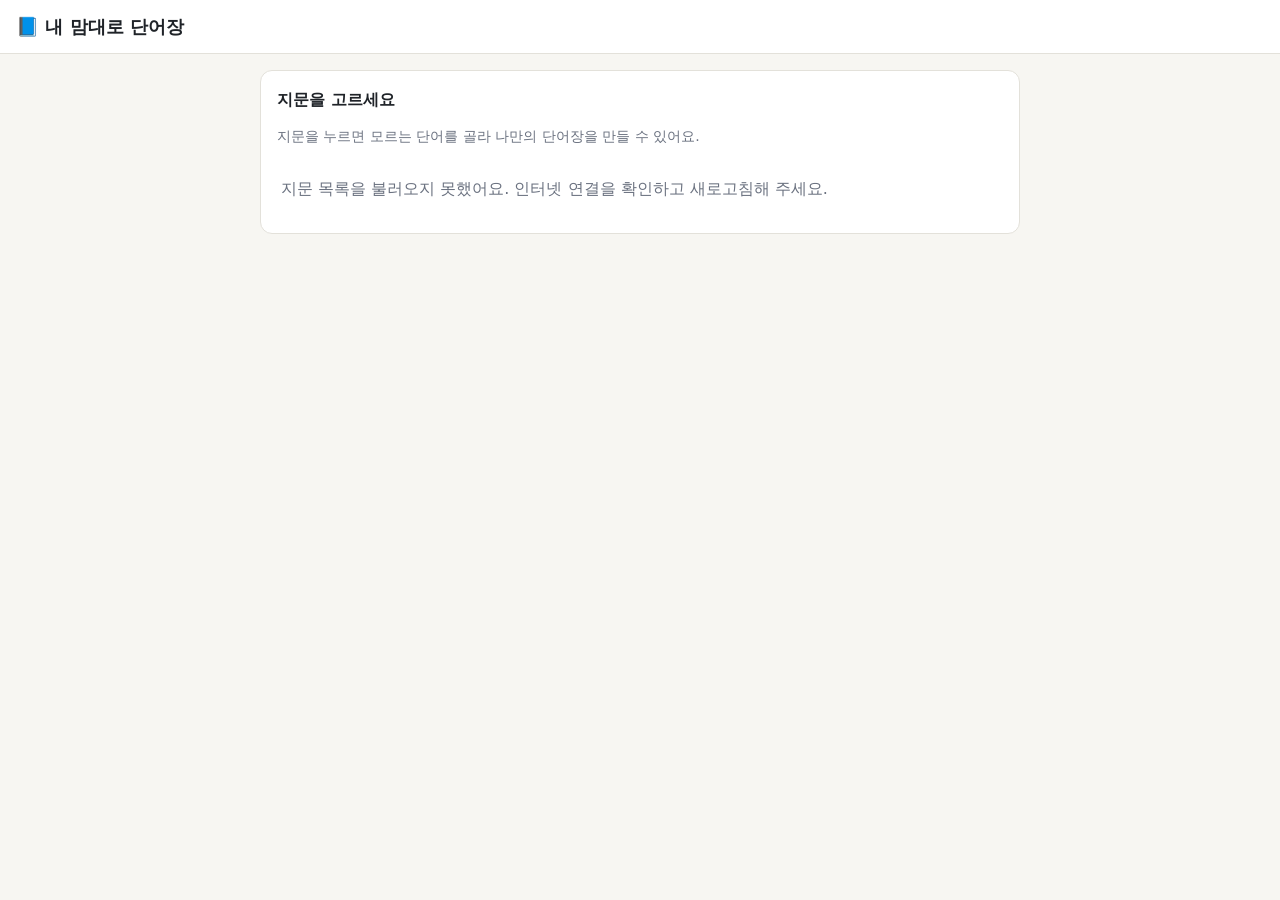
==== index.html @ 138dae9a "학생 화면에 지문 탭 추가 - 학생 주소로 열면 첫 번째 지문이 바로 열리고, 위쪽 탭으로 모든 지문을 골라 볼 수 있음 - 탭마다 내가 고른 단어 수 표시 - 탭 전환이 빠르도록" ====
<!doctype html>
<html lang="ko">
<head>
<meta charset="utf-8">
<meta name="viewport" content="width=device-width, initial-scale=1">
<title>내 맘대로 단어장</title>
<style>
  :root {
    --bg: #f7f6f2;
    --panel: #ffffff;
    --text: #1f2328;
    --muted: #6b7280;
    --line: #e3e1da;
    --accent: #2f6fdb;
    --accent-text: #ffffff;
    --pick-bg: #ffe28a;
    --pick-text: #1f2328;
    --hover: #eef3fd;
    --danger: #c2413b;
  }
  @media (prefers-color-scheme: dark) {
    :root {
      --bg: #17191c;
      --panel: #202328;
      --text: #e8e9eb;
      --muted: #9aa0a8;
      --line: #33373d;
      --accent: #6b9cf0;
      --accent-text: #0e1116;
      --pick-bg: #c9a227;
      --pick-text: #111111;
      --hover: #2a3140;
      --danger: #ef7a73;
    }
  }
  * { box-sizing: border-box; }
  body {
    margin: 0;
    background: var(--bg);
    color: var(--text);
    font-family: "Pretendard", "Apple SD Gothic Neo", "Malgun Gothic", system-ui, sans-serif;
    line-height: 1.6;
  }
  header {
    background: var(--panel);
    border-bottom: 1px solid var(--line);
    padding: 12px 16px;
    display: flex;
    flex-wrap: wrap;
    align-items: center;
    gap: 10px 16px;
  }
  header h1 { font-size: 1.15rem; margin: 0; margin-right: auto; }
  main { max-width: 1200px; margin: 0 auto; padding: 16px; }
  .panel {
    background: var(--panel);
    border: 1px solid var(--line);
    border-radius: 12px;
    padding: 16px;
  }
  .panel h2 { font-size: 1rem; margin: 0 0 12px; }
  label { display: block; font-weight: 600; margin: 12px 0 6px; font-size: .95rem; }
  input[type=text], textarea {
    width: 100%;
    font: inherit;
    color: var(--text);
    background: var(--bg);
    border: 1px solid var(--line);
    border-radius: 8px;
    padding: 10px 12px;
  }
  textarea { min-height: 260px; resize: vertical; }
  button {
    font: inherit;
    cursor: pointer;
    border-radius: 8px;
    border: 1px solid var(--line);
    background: var(--panel);
    color: var(--text);
    padding: 8px 14px;
  }
  button.primary { background: var(--accent); color: var(--accent-text); border-color: var(--accent); font-weight: 600; }
  button.danger { color: var(--danger); }
  button:disabled { opacity: .5; cursor: default; }
  .row { display: flex; flex-wrap: wrap; gap: 8px; margin-top: 14px; }
  .hint { color: var(--muted); font-size: .88rem; margin: 6px 0 0; }
  .hidden { display: none !important; }

  /* 교사 화면 */
  #teacher { max-width: 760px; margin: 0 auto; }
  #linkBox {
    margin-top: 16px;
    padding: 12px;
    border: 1px dashed var(--accent);
    border-radius: 8px;
    word-break: break-all;
    font-size: .85rem;
  }

  /* 학생 화면 */
  #student { display: grid; grid-template-columns: 3fr 2fr; gap: 16px; align-items: start; }
  .name-field { display: flex; align-items: center; gap: 8px; }
  .name-field input { width: 140px; padding: 6px 10px; }
  #passageTitle { font-size: 1.2rem; margin: 0 0 12px; }
  #passage {
    white-space: pre-wrap;
    font-size: 1.15rem;
    line-height: 2;
    font-family: Georgia, "Times New Roman", serif;
  }
  .w {
    font: inherit;
    color: inherit;
    background: none;
    border: none;
    border-radius: 4px;
    padding: 0 2px;
    margin: 0 -2px;
  }
  .w:hover { background: var(--hover); }
  .w.picked { background: var(--pick-bg); color: var(--pick-text); }
  #bookPanel { position: sticky; top: 12px; max-height: calc(100vh - 24px); overflow: auto; }
  #bookHead { display: flex; justify-content: space-between; align-items: baseline; gap: 8px; }
  #count { color: var(--muted); font-size: .9rem; }
  table { width: 100%; border-collapse: collapse; }
  th, td { border-bottom: 1px solid var(--line); padding: 8px 6px; text-align: left; vertical-align: top; }
  th { font-size: .85rem; color: var(--muted); font-weight: 600; }
  td.no { width: 2.2em; color: var(--muted); }
  td.en { font-weight: 600; font-family: Georgia, "Times New Roman", serif; }
  .base { display: block; font-weight: 400; font-size: .8rem; color: var(--muted); font-family: inherit; }
  .meaning { min-height: 1.6em; border-radius: 4px; padding: 0 4px; outline: none; }
  .meaning:focus { background: var(--hover); }
  .meaning:empty::before { content: "뜻 없음 · 눌러서 입력"; color: var(--danger); font-size: .85rem; }
  .meaning.loading:empty::before { content: "외부 사전에서 찾는 중…"; color: var(--muted); }
  .src { display: inline-block; font-size: .72rem; color: var(--muted); border: 1px solid var(--line); border-radius: 4px; padding: 0 4px; margin-top: 2px; }
  .src[hidden] { display: none; }
  .src.teacher { color: var(--accent); border-color: var(--accent); }
  .dictlink { display: inline-block; font-size: .75rem; font-weight: 400; font-family: inherit; color: var(--accent); margin-top: 2px; }
  td.del { width: 2.5em; text-align: right; }
  td.del button { padding: 2px 8px; border: none; background: none; color: var(--muted); font-size: 1.1rem; }
  #empty { color: var(--muted); text-align: center; padding: 24px 0; }
  #printTitle { display: none; }

  /* 지문 목록 */
  .plist { list-style: none; margin: 0; padding: 0; }
  .plist li { display: flex; align-items: center; gap: 8px; border-bottom: 1px solid var(--line); }
  .plist li:last-child { border-bottom: none; }
  .plist .open { flex: 1; text-align: left; border: none; background: none; padding: 14px 4px; font-size: 1.05rem; }
  .plist .open:hover { background: var(--hover); }
  .plist .meta { color: var(--muted); font-size: .8rem; margin-left: 6px; }
  .plist .empty { color: var(--muted); padding: 16px 4px; }
  .plist li.editing .open { font-weight: 700; color: var(--accent); }
  #backHome { color: var(--accent); text-decoration: none; font-weight: 600; }

  /* 지문 탭 */
  .tabs { display: flex; flex-wrap: wrap; gap: 6px; margin: 0 0 14px; }
  .tabs a {
    display: inline-flex; align-items: center; gap: 6px;
    padding: 8px 14px; border-radius: 999px;
    border: 1px solid var(--line); background: var(--panel); color: var(--text);
    text-decoration: none; font-size: .95rem;
  }
  .tabs a:hover { background: var(--hover); }
  .tabs a.active { background: var(--accent); border-color: var(--accent); color: var(--accent-text); font-weight: 600; }
  .tabs .badge { font-size: .75rem; opacity: .8; }

  @media (max-width: 800px) {
    #student { grid-template-columns: 1fr; }
    #bookPanel { position: static; max-height: none; }
    #passage { font-size: 1.2rem; line-height: 2.2; }
  }

  @media print {
    @page { margin: 15mm; }
    body { background: #fff; color: #000; }
    header, #teacher, #passagePanel, #tabs, td.del, th.del, #count, #bookPanel > h2, .hint { display: none !important; }
    main { padding: 0; max-width: none; }
    #student { display: block; }
    #bookPanel { border: none; padding: 0; position: static; max-height: none; overflow: visible; }
    #printTitle { display: block; font-size: 16pt; margin: 0 0 10pt; }
    th, td { border-bottom: 1px solid #999; color: #000; }
    .base { color: #555; }
    .meaning:empty::before { content: ""; }
    .src, .dictlink { display: none !important; }
    tr { break-inside: avoid; }
  }
</style>
</head>
<body>
<header>
  <h1>📘 내 맘대로 단어장</h1>
  <div id="studentTools" class="row hidden" style="margin:0">
    <a id="backHome" class="hidden" href="./">← 지문 목록</a>
    <div class="name-field">
      <span>이름</span>
      <input type="text" id="studentName" placeholder="이름 입력" autocomplete="off">
    </div>
    <button id="printBtn" class="primary">🖨 인쇄 / PDF 저장</button>
    <button id="resetBtn" class="danger">초기화</button>
  </div>
</header>

<main>
  <!-- 교사 화면 -->
  <section id="teacher" class="panel hidden">
    <div id="savedArea" class="hidden">
      <h2>교사용: 저장된 지문 <span class="hint" style="font-weight:400">— 학생 화면 목록에 보이는 지문</span></h2>
      <div class="name-field">
        <span>교사 비밀번호</span>
        <input type="password" id="tPw" autocomplete="current-password" style="width:180px">
      </div>
      <ul id="savedList" class="plist"></ul>
      <div class="row"><button id="newPassage">+ 새 지문 쓰기</button></div>
      <hr style="border:none;border-top:1px solid var(--line);margin:20px 0">
    </div>
    <h2 id="editorTitle">교사용: 지문 올리기</h2>
    <label for="tTitle">지문 제목</label>
    <input type="text" id="tTitle" placeholder="예: 3과 본문">
    <label for="tText">영어 지문</label>
    <textarea id="tText" placeholder="학생들에게 보여 줄 영어 지문을 붙여넣으세요."></textarea>
    <p class="hint" id="lenHint"></p>
    <label for="tGloss">선생님 단어 뜻 목록 <span style="font-weight:400;color:var(--muted)">(선택 · 한 줄에 하나씩 "단어 = 문맥상 뜻")</span></label>
    <textarea id="tGloss" style="min-height:160px" placeholder="bank = 둑, 강기슭&#10;resilient = 회복력 있는&#10;found = 찾았다"></textarea>
    <p class="hint" id="glossHint">학생이 이 목록에 있는 단어를 누르면 선생님 뜻이 가장 먼저 나와요. 목록에 없는 단어는 내장 사전 → 외부 사전 순으로 찾아요.</p>
    <div class="row">
      <button id="askGpt" class="primary">ChatGPT로 뜻 목록 만들기 ↗</button>
      <button id="askClaude">Claude로 뜻 목록 만들기 ↗</button>
      <button id="copyPrompt">물어볼 문장만 복사</button>
    </div>
    <p class="hint" id="askHint">버튼을 누르면 지문과 요청 문장이 들어간 채로 새 탭이 열려요. 답으로 받은 목록을 위 칸에 붙여넣으세요.</p>
    <div class="row">
      <button id="savePassage" class="primary hidden">💾 저장된 지문에 저장</button>
      <button id="makeLink">학생용 링크 만들기</button>
    </div>
    <p class="hint" id="saveHint"></p>
    <div id="linkArea" class="hidden">
      <div id="linkBox"></div>
      <div class="row">
        <button id="copyLink">링크 복사</button>
        <button id="openLink">미리보기 (학생 화면 열기)</button>
      </div>
      <p class="hint">이 링크를 클래스룸·메신저 등으로 학생들에게 보내면, 모두 같은 지문을 보게 됩니다.</p>
    </div>
  </section>

  <!-- 학생: 지문 목록 -->
  <section id="home" class="panel hidden" style="max-width:760px;margin:0 auto">
    <h2>지문을 고르세요</h2>
    <p class="hint" style="margin:0 0 12px">지문을 누르면 모르는 단어를 골라 나만의 단어장을 만들 수 있어요.</p>
    <ul id="homeList" class="plist"></ul>
  </section>

  <!-- 학생: 지문 탭 -->
  <nav id="tabs" class="tabs hidden" aria-label="지문 고르기"></nav>

  <!-- 학생 화면 -->
  <section id="student" class="hidden">
    <div id="passagePanel" class="panel">
      <h2 id="passageTitle"></h2>
      <p class="hint" style="margin:0 0 12px">모르는 단어를 누르면 단어장에 담겨요. 한 번 더 누르면 빠져요.</p>
      <div id="passage"></div>
    </div>
    <div id="bookPanel" class="panel">
      <h2 id="printTitle"></h2>
      <div id="bookHead">
        <h2>나만의 단어장</h2>
        <span id="count"></span>
      </div>
      <table>
        <thead><tr><th>#</th><th>영어</th><th>한국어 뜻</th><th class="del"></th></tr></thead>
        <tbody id="book"></tbody>
      </table>
      <p id="empty">아직 고른 단어가 없어요.</p>
      <p class="hint">뜻은 눌러서 고칠 수 있어요. 내장 사전에 없는 단어는 외부 사전(자동 번역)에서 찾아 주고, [사전]을 누르면 네이버 영어사전에서 확인할 수 있어요. 단어장은 이 기기의 브라우저에 자동 저장됩니다.</p>
    </div>
  </section>
</main>

<!-- 내장 영한 사전: 한 줄에 "단어=뜻" -->
<script type="text/plain" id="dict-data">
a=하나의, 어떤
able=~할 수 있는, 유능한
about=~에 대하여; 약, 대략
above=~위에
abroad=해외에, 해외로
absence=부재, 결석
absent=결석한, 없는
absolute=절대적인, 완전한
absolutely=절대적으로, 전적으로
absorb=흡수하다, 열중하게 하다
abstract=추상적인
abuse=남용(하다), 학대(하다)
academic=학업의, 학문의
academy=학원, 학회
accent=억양, 강세
accept=받아들이다
acceptable=받아들일 수 있는
access=접근(하다), 이용
accident=사고, 우연
accidentally=우연히, 실수로
accommodate=수용하다, 편의를 제공하다
accompany=동반하다, 동행하다
accomplish=성취하다, 이루다
accord=일치, 합의
according=~에 따르면(according to)
account=계좌, 설명; 설명하다
accurate=정확한
accuse=고발하다, 비난하다
achieve=성취하다, 달성하다
achievement=성취, 업적
acid=산; 산성의
acknowledge=인정하다
acquire=얻다, 습득하다
across=가로질러, 건너편에
act=행동(하다); 연기하다
action=행동, 조치
active=활동적인, 적극적인
activity=활동
actor=배우
actual=실제의
actually=실제로, 사실은
adapt=적응하다, 각색하다
add=더하다, 추가하다
addition=추가, 덧셈
additional=추가의
address=주소; 연설; 다루다
adequate=적절한, 충분한
adjust=조정하다, 적응하다
admire=존경하다, 감탄하다
admit=인정하다, 입장을 허락하다
adopt=채택하다, 입양하다
adult=어른, 성인
advance=전진(하다), 발전
advanced=진보한, 고급의
advantage=이점, 장점
adventure=모험
advertise=광고하다
advertisement=광고
advice=조언, 충고
advise=조언하다
affair=일, 사건
affect=영향을 미치다
afford=~할 여유가 있다
afraid=두려워하는
after=~후에
afternoon=오후
afterward=나중에, 그 후에
again=다시
against=~에 반대하여, ~에 기대어
age=나이, 시대
agency=대리점, 기관
agent=대리인, 요원
aggressive=공격적인
ago=~전에
agree=동의하다
agreement=동의, 합의
agriculture=농업
ahead=앞에, 앞으로
aid=도움; 돕다
aim=목표; 겨냥하다
air=공기, 대기
aircraft=항공기
airplane=비행기
airport=공항
alarm=경보, 자명종
album=앨범
alcohol=술, 알코올
alert=경계하는; 경보
alien=외계인; 외국의, 낯선
alike=비슷한; 똑같이
alive=살아 있는
all=모든; 모두
allow=허락하다
almost=거의
alone=혼자, 홀로
along=~을 따라
already=이미, 벌써
also=또한
alter=바꾸다, 변경하다
alternative=대안; 대안의
although=비록 ~이지만
altogether=완전히, 전부
always=항상
amaze=놀라게 하다
amazing=놀라운
ambition=야망, 포부
among=~사이에, ~중에
amount=양, 액수
amuse=즐겁게 하다
analysis=분석
analyze=분석하다
ancestor=조상
ancient=고대의
and=그리고
anger=분노, 화
angle=각도, 관점
angry=화난
animal=동물
announce=발표하다, 알리다
annoy=짜증나게 하다
annual=매년의, 연간의
another=또 다른, 다른 하나
answer=대답(하다), 답
ant=개미
anxiety=불안, 걱정
anxious=불안한, 걱정하는; 갈망하는
any=어떤, 조금이라도
anybody=누구든지, 아무도
anymore=더 이상
anyone=누구든지, 아무도
anything=무엇이든, 아무것도
anyway=어쨌든
anywhere=어디든, 아무 데도
apart=떨어져, 따로
apartment=아파트
apologize=사과하다
apology=사과
apparent=명백한, 겉보기의
apparently=보아하니, 명백히
appeal=호소(하다), 매력
appear=나타나다, ~인 것 같다
appearance=외모, 출현
apple=사과
application=지원(서), 적용, 앱
apply=지원하다, 적용하다
appoint=임명하다, 지정하다
appointment=약속, 임명
appreciate=감사하다, 진가를 알다
approach=접근(하다), 접근법
appropriate=적절한
approve=승인하다, 찬성하다
area=지역, 분야
argue=논쟁하다, 주장하다
argument=논쟁, 주장
arise=생기다, 발생하다
arm=팔; 무장시키다
army=군대
around=주위에, 약
arrange=배열하다, 준비하다
arrest=체포(하다)
arrival=도착
arrive=도착하다
arrow=화살
art=예술, 미술
article=기사, 글; 물품
artificial=인공의
artist=예술가, 화가
as=~처럼, ~로서, ~때문에
ash=재
ashamed=부끄러운
aside=옆에, 따로
ask=묻다, 요청하다
asleep=잠든
aspect=측면, 양상
assess=평가하다
assign=할당하다, 배정하다
assignment=과제, 임무
assist=돕다
assistant=조수, 보조
associate=연관 짓다, 교제하다
association=협회, 연관
assume=가정하다, 추정하다
atmosphere=대기, 분위기
attach=붙이다, 첨부하다
attack=공격(하다)
attempt=시도(하다)
attend=참석하다, 다니다
attention=주의, 관심
attitude=태도
attract=끌다, 매혹하다
attractive=매력적인
audience=청중, 관객
aunt=이모, 고모
author=작가, 저자
authority=권위, 당국
automatic=자동의
available=이용할 수 있는
average=평균(의)
avoid=피하다
awake=깨어 있는; 깨다
award=상; 수여하다
aware=알고 있는, 의식하는
away=떨어져, 멀리
awesome=굉장한, 멋진
awful=끔찍한
awkward=어색한, 서투른
baby=아기
back=뒤, 등; 뒤로
background=배경
bad=나쁜
badly=나쁘게, 몹시
bag=가방
bake=굽다
balance=균형; 잔액
ball=공
ban=금지(하다)
band=밴드, 악단; 띠
bank=은행; 둑
bar=막대; 술집
bare=벌거벗은, 맨-
barely=간신히, 거의 ~않다
bark=짖다; 나무껍질
barrier=장벽
base=기초, 기지; 근거를 두다
basic=기본적인
basis=기초, 근거
basket=바구니
bath=목욕
bathroom=욕실, 화장실
battery=배터리, 건전지
battle=전투
be=~이다, 있다
beach=해변
bean=콩
bear=곰; 참다, 견디다
beard=턱수염
beat=이기다, 두드리다; 박자
beautiful=아름다운
beauty=아름다움
because=~때문에
become=~이 되다
bed=침대
bedroom=침실
bee=벌
beef=소고기
before=~전에
beg=간청하다, 구걸하다
begin=시작하다
beginning=시작, 처음
behave=행동하다, 처신하다
behavior=행동
behind=~뒤에
being=존재, 생명체
belief=믿음, 신념
believe=믿다
bell=종, 벨
belong=속하다
below=~아래에
belt=허리띠
bench=벤치
bend=구부리다
beneath=~아래에
benefit=이익, 혜택
beside=~옆에
besides=게다가; ~이외에
best=가장 좋은, 최고의
bet=내기(하다)
better=더 좋은
between=~사이에
beyond=~너머, ~을 넘어서
bicycle=자전거
big=큰
bike=자전거
bill=청구서, 지폐; 법안
billion=10억
biology=생물학
bird=새
birth=탄생, 출생
birthday=생일
bit=조금, 약간
bite=물다; 한 입
bitter=쓴, 쓰라린
black=검은
blame=비난(하다), 탓하다
blank=빈; 빈칸
blanket=담요
blind=눈먼, 맹목적인
block=막다; 블록, 구역
blood=피
blow=불다; 타격
blue=파란
board=판자, 게시판; 탑승하다
boat=배, 보트
body=몸, 신체
boil=끓다, 끓이다
bold=대담한, 굵은
bomb=폭탄
bond=유대, 결속; 채권
bone=뼈
book=책; 예약하다
boot=장화, 부츠
border=국경, 경계
bored=지루한
boring=지루하게 하는, 따분한
born=태어난
borrow=빌리다
boss=상사
both=둘 다
bother=귀찮게 하다, 신경 쓰다
bottle=병
bottom=밑바닥
bounce=튀다, 튀기다
bowl=그릇
box=상자
boy=소년
brain=뇌, 두뇌
branch=나뭇가지; 지점
brand=상표, 브랜드
brave=용감한
bread=빵
break=깨다, 부수다; 휴식
breakfast=아침 식사
breath=숨, 호흡
breathe=숨 쉬다
brick=벽돌
bridge=다리
brief=짧은, 간단한
bright=밝은, 똑똑한
brilliant=훌륭한, 빛나는
bring=가져오다, 데려오다
broad=넓은
broadcast=방송(하다)
brother=형제, 남자 형제
brown=갈색의
brush=붓, 솔; 솔질하다
bubble=거품
budget=예산
bug=벌레; 오류
build=짓다, 세우다
building=건물
burden=짐, 부담
burn=타다, 태우다
burst=터지다, 터뜨리다
bury=묻다, 매장하다
bus=버스
bush=덤불
business=사업, 일
busy=바쁜
but=그러나
butter=버터
butterfly=나비
button=단추, 버튼
buy=사다
by=~에 의해, ~옆에, ~까지
cabin=오두막, 선실
cage=우리, 새장
cake=케이크
calculate=계산하다
call=부르다, 전화하다
calm=침착한, 고요한
camera=카메라
camp=야영(하다), 캠프
campaign=캠페인, 운동
can=~할 수 있다; 깡통
cancel=취소하다
cancer=암
candidate=후보자, 지원자
candle=양초
candy=사탕
cap=모자, 뚜껑
capable=~할 수 있는, 유능한
capacity=용량, 능력
capital=수도; 자본; 대문자
captain=선장, 주장
capture=포획하다, 포착하다
car=자동차
carbon=탄소
card=카드
care=돌봄, 관심; 신경 쓰다
career=직업, 경력
careful=조심스러운
carefully=조심스럽게
careless=부주의한
carry=나르다, 가지고 다니다
case=경우, 사건; 상자
cash=현금
castle=성
cat=고양이
catch=잡다
category=범주
cause=원인; 일으키다
cave=동굴
cease=그치다, 중단하다
ceiling=천장
celebrate=축하하다
cell=세포; 휴대폰; 감방
center=중심, 센터
central=중심의
century=세기, 100년
ceremony=의식, 식
certain=확실한, 어떤
certainly=확실히, 물론
chain=사슬, 체인
chair=의자
challenge=도전(하다)
champion=챔피언, 우승자
chance=기회, 가능성
change=변화; 바꾸다
channel=채널, 경로
chapter=장(章)
character=성격, 특징; 등장인물; 문자
characteristic=특징; 특유의
charge=요금; 책임; 청구하다; 충전하다
charity=자선(단체)
charm=매력
chart=도표
chase=뒤쫓다
chat=수다(떨다)
cheap=싼
cheat=속이다, 부정행위를 하다
check=확인(하다), 점검
cheek=뺨
cheer=응원(하다), 환호
cheerful=쾌활한
cheese=치즈
chef=요리사
chemical=화학의; 화학 물질
chemistry=화학
chest=가슴; 상자
chicken=닭, 닭고기
chief=주요한; 우두머리
child=아이, 어린이
childhood=어린 시절
chip=조각, 칩
chocolate=초콜릿
choice=선택
choose=고르다, 선택하다
church=교회
circle=원
circumstance=상황, 환경
citizen=시민
city=도시
civil=시민의, 민간의
claim=주장(하다), 요구(하다)
class=수업, 학급; 계층
classic=고전(의), 전형적인
classical=고전적인
classmate=반 친구
classroom=교실
clean=깨끗한; 청소하다
clear=분명한, 맑은; 치우다
clearly=분명히
clerk=점원, 사무원
clever=영리한
click=클릭(하다)
client=고객, 의뢰인
cliff=절벽
climate=기후
climb=오르다
clock=시계
close=닫다; 가까운
closely=밀접하게, 자세히
cloth=천
clothes=옷
clothing=의류
cloud=구름
cloudy=흐린
club=동아리, 클럽
clue=단서
coach=코치, 감독
coal=석탄
coast=해안
coat=코트, 외투
code=암호, 규칙, 코드
coffee=커피
coin=동전
cold=추운, 차가운; 감기
collapse=붕괴(하다), 쓰러지다
colleague=동료
collect=모으다, 수집하다
collection=수집(품)
college=대학
color=색
column=기둥; 칼럼, 세로줄
combination=조합, 결합
combine=결합하다
come=오다
comfort=위로, 편안함
comfortable=편안한
command=명령(하다); 지휘
comment=논평, 댓글; 말하다
commercial=상업의; 광고 방송
commit=저지르다, 전념하다
commitment=약속, 헌신
committee=위원회
common=흔한, 공통의
communicate=의사소통하다
communication=의사소통
community=공동체, 지역 사회
company=회사; 동료, 함께 있음
compare=비교하다
comparison=비교
compete=경쟁하다
competition=경쟁, 대회
competitive=경쟁적인
complain=불평하다
complaint=불평
complete=완성하다; 완전한
completely=완전히
complex=복잡한; 복합 건물
complicated=복잡한
component=구성 요소
compose=구성하다, 작곡하다
composer=작곡가
comprehend=이해하다
computer=컴퓨터
concentrate=집중하다
concept=개념
concern=걱정, 관심; 관련되다
concerned=걱정하는, 관련된
concert=음악회
conclude=결론을 내리다
conclusion=결론
condition=상태, 조건
conduct=수행하다, 지휘하다; 행동
conference=회의
confidence=자신감, 신뢰
confident=자신 있는
confirm=확인하다
conflict=갈등, 충돌
confuse=혼란스럽게 하다
confused=혼란스러운
confusing=혼란스럽게 하는
congratulate=축하하다
connect=연결하다
connection=연결, 관계
conscious=의식하는, 의식적인
consequence=결과
consider=고려하다, 여기다
considerable=상당한
consist=구성되다(consist of)
consistent=일관된
constant=끊임없는, 일정한
constantly=끊임없이
construct=건설하다
construction=건설, 공사
consume=소비하다
consumer=소비자
consumption=소비
contact=접촉, 연락(하다)
contain=포함하다, 담다
container=용기, 컨테이너
contemporary=현대의, 동시대의
content=내용(물); 만족하는
contest=대회, 경연
context=맥락, 문맥
continent=대륙
continue=계속하다
contrast=대조(하다)
contribute=기여하다, 기부하다
contribution=기여, 기부
control=통제(하다), 조절
convenient=편리한
conversation=대화
convert=전환하다, 바꾸다
convince=납득시키다, 확신시키다
cook=요리하다; 요리사
cookie=쿠키
cool=시원한, 멋진
cooperate=협력하다
cooperation=협력
cope=대처하다(cope with)
copy=복사(하다), 사본
core=핵심, 중심
corn=옥수수
corner=모퉁이, 구석
correct=올바른; 바로잡다
cost=비용; (비용이) 들다
costume=의상
cotton=면, 목화
couch=소파
cough=기침(하다)
could=~할 수 있었다, ~일 수도 있다
count=세다, 중요하다
country=나라, 시골
countryside=시골
couple=한 쌍, 부부; 몇몇
courage=용기
course=강좌, 과정; 진로
court=법원; 코트(경기장)
cousin=사촌
cover=덮다, 다루다; 표지
cow=소, 암소
crack=금, 갈라짐; 갈라지다
craft=공예, 기술
crash=충돌(하다), 추락
crazy=미친, 열광하는
cream=크림
create=창조하다, 만들다
creative=창의적인
creativity=창의성
creature=생물, 동물
credit=신용, 칭찬, 학점
crew=승무원, 팀
crime=범죄
criminal=범죄자; 범죄의
crisis=위기
critic=비평가
critical=비판적인; 중요한, 위기의
criticism=비판, 비평
criticize=비판하다
crop=농작물
cross=건너다; 십자가
crowd=군중
crowded=붐비는
crucial=중대한, 결정적인
cruel=잔인한
cry=울다, 외치다
cultural=문화의
culture=문화
cup=컵
cure=치료(하다), 치료법
curious=호기심이 많은, 궁금한
current=현재의; 흐름, 해류
currently=현재
curtain=커튼
curve=곡선
custom=관습, 풍습
customer=고객
cut=자르다
cute=귀여운
cycle=순환, 주기; 자전거를 타다
dad=아빠
daily=매일의; 매일
damage=손상, 피해; 손상시키다
dance=춤(추다)
danger=위험
dangerous=위험한
dare=감히 ~하다
dark=어두운
darkness=어둠
data=자료, 데이터
date=날짜; 데이트
daughter=딸
day=날, 하루, 낮
dead=죽은
deaf=귀가 먹은
deal=거래; 다루다(deal with)
dear=친애하는, 소중한
death=죽음
debate=토론(하다)
debt=빚
decade=10년
decide=결정하다
decision=결정
declare=선언하다
decline=감소(하다); 거절하다
decorate=장식하다
decrease=감소(하다)
deep=깊은
deeply=깊이
deer=사슴
defeat=패배; 물리치다
defend=방어하다, 변호하다
defense=방어, 변호
define=정의하다
definite=확실한, 명확한
definitely=확실히
definition=정의
degree=정도; 도; 학위
delay=지연(시키다), 미루다
delicious=맛있는
delight=기쁨; 기쁘게 하다
deliver=배달하다, 전달하다
delivery=배달
demand=요구(하다), 수요
democracy=민주주의
demonstrate=증명하다, 시연하다
dentist=치과의사
deny=부인하다, 거절하다
department=부서, 학과
depend=의존하다, ~에 달려 있다
dependent=의존하는
depress=우울하게 하다
depressed=우울한
depth=깊이
describe=묘사하다, 설명하다
description=묘사, 설명
desert=사막; 버리다
deserve=~할 자격이 있다
design=디자인(하다), 설계
designer=디자이너
desire=욕구, 바람; 바라다
desk=책상
despite=~에도 불구하고
destination=목적지
destroy=파괴하다
destruction=파괴
detail=세부 사항
detect=발견하다, 감지하다
detective=탐정, 형사
determine=결정하다, 알아내다
determined=단단히 결심한
develop=발달시키다, 개발하다
development=발달, 개발
device=장치, 기기
devote=바치다, 헌신하다
diagram=도표, 도해
dialogue=대화
diary=일기
dictionary=사전
die=죽다
diet=식단, 다이어트
differ=다르다
difference=차이
different=다른
difficult=어려운
difficulty=어려움
dig=파다
digital=디지털의
dinner=저녁 식사
dinosaur=공룡
direct=직접적인; 지시하다, 감독하다
direction=방향, 지시
directly=직접, 곧바로
director=감독, 책임자
dirty=더러운
disabled=장애가 있는
disadvantage=불리한 점, 단점
disagree=동의하지 않다
disappear=사라지다
disappoint=실망시키다
disappointed=실망한
disaster=재난, 재해
discipline=규율, 훈련
discount=할인
discover=발견하다
discovery=발견
discuss=토론하다, 논의하다
discussion=토론, 논의
disease=질병
dish=접시, 요리
dislike=싫어하다
display=전시(하다), 화면
distance=거리
distant=먼
distinct=뚜렷한, 별개의
distinguish=구별하다
distribute=분배하다, 배포하다
district=지역, 구역
disturb=방해하다
dive=잠수하다, 뛰어들다
divide=나누다
division=분할, 부서; 나눗셈
do=하다
doctor=의사
document=문서
dog=개
doll=인형
dollar=달러
domestic=국내의, 가정의
dominate=지배하다
donate=기부하다
door=문
double=두 배의; 두 배로 하다
doubt=의심(하다)
down=아래로
download=다운로드(하다)
dozen=12개, 다스
draft=초안
drag=끌다
drama=연극, 드라마
dramatic=극적인
draw=그리다, 끌다
drawer=서랍
drawing=그림
dream=꿈(꾸다)
dress=드레스, 옷; 옷을 입다
drink=마시다; 음료
drive=운전하다; 몰다
driver=운전자
drop=떨어뜨리다, 떨어지다; 방울
drug=약, 마약
drum=북, 드럼
dry=마른; 말리다
duck=오리
due=~때문에(due to); 예정된
dull=따분한, 둔한
during=~동안
dust=먼지
duty=의무, 직무; 세금
each=각각의
eager=열망하는
ear=귀
early=이른; 일찍
earn=벌다, 얻다
earth=지구, 땅
earthquake=지진
ease=쉬움, 편안함; 완화하다
easily=쉽게
east=동쪽
eastern=동쪽의
easy=쉬운
eat=먹다
economic=경제의
economy=경제
edge=가장자리, 모서리
edit=편집하다
edition=판, 호
editor=편집자
educate=교육하다
education=교육
educational=교육적인
effect=효과, 영향
effective=효과적인
efficient=효율적인
effort=노력
egg=달걀, 알
either=둘 중 하나; ~도 (부정)
elderly=연세가 드신
elect=선출하다
election=선거
electric=전기의
electricity=전기
electronic=전자의
element=요소, 원소
elementary=초보의, 초등의
elephant=코끼리
elevator=엘리베이터
else=그 밖의, 다른
elsewhere=다른 곳에서
email=이메일
embarrass=당황하게 하다
embarrassed=당황한, 창피한
emerge=나타나다, 드러나다
emergency=비상(사태)
emotion=감정
emotional=감정적인
emphasis=강조
emphasize=강조하다
empire=제국
employ=고용하다
employee=직원
employer=고용주
employment=고용
empty=비어 있는
enable=가능하게 하다
encounter=마주치다; 만남
encourage=격려하다, 권장하다
end=끝; 끝나다
enemy=적
energy=에너지, 힘
engage=참여하다, 관여시키다
engine=엔진
engineer=기술자, 엔지니어
enhance=향상시키다
enjoy=즐기다
enormous=거대한, 막대한
enough=충분한; 충분히
ensure=확실하게 하다, 보장하다
enter=들어가다, 입력하다
entertain=즐겁게 하다
entertainment=오락, 연예
enthusiasm=열정, 열광
entire=전체의
entirely=완전히
entrance=입구, 입장
entry=입장, 출품작, 항목
environment=환경
environmental=환경의
equal=같은, 동등한
equality=평등
equipment=장비
era=시대
error=오류, 실수
escape=탈출(하다)
especially=특히
essay=에세이, 수필
essential=필수적인, 본질적인
establish=설립하다, 확립하다
estimate=추정(하다), 견적
etc=기타, 등등
ethnic=민족의
evaluate=평가하다
even=~조차; 훨씬; 평평한
evening=저녁
event=사건, 행사
eventually=결국
ever=언제나, 한 번이라도
every=모든, ~마다
everybody=모든 사람
everyday=매일의, 일상의
everyone=모든 사람
everything=모든 것
everywhere=어디에나
evidence=증거
evil=악; 사악한
evolution=진화
evolve=진화하다
exact=정확한
exactly=정확히
exam=시험
examine=조사하다, 검사하다
example=예, 보기
excellent=훌륭한
except=~을 제외하고
exchange=교환(하다)
excite=흥분시키다
excited=흥분한, 신이 난
excitement=흥분
exciting=흥미진진한
excuse=변명; 용서하다
exercise=운동(하다); 연습
exhausted=지친
exhibit=전시(하다)
exhibition=전시회
exist=존재하다
existence=존재
exit=출구
expand=확장하다
expect=기대하다, 예상하다
expectation=기대, 예상
expense=비용
expensive=비싼
experience=경험(하다)
experiment=실험(하다)
expert=전문가
explain=설명하다
explanation=설명
explode=폭발하다
exploration=탐험
explore=탐험하다, 탐구하다
export=수출(하다)
expose=노출시키다, 드러내다
express=표현하다; 급행의
expression=표현, 표정
extend=연장하다, 확장하다
extent=정도, 범위
external=외부의
extra=추가의, 여분의
extraordinary=비범한, 놀라운
extreme=극단적인
extremely=극도로, 매우
eye=눈
face=얼굴; 직면하다
facility=시설
fact=사실
factor=요인
factory=공장
fail=실패하다
failure=실패
fair=공정한; 박람회
fairly=상당히; 공정하게
faith=믿음, 신앙
fall=떨어지다, 넘어지다; 가을
false=틀린, 거짓의
fame=명성
familiar=친숙한, 잘 아는
family=가족
famous=유명한
fan=팬; 선풍기
fancy=화려한, 고급의
fantastic=환상적인
fantasy=공상, 판타지
far=먼; 멀리
fare=요금
farm=농장
farmer=농부
fashion=패션, 유행
fast=빠른; 빨리
fat=뚱뚱한; 지방
father=아버지
fault=잘못, 결점
favor=호의, 부탁
favorite=가장 좋아하는
fear=두려움; 두려워하다
feature=특징, 특집
fee=요금, 수수료
feed=먹이를 주다
feel=느끼다
feeling=감정, 느낌
fellow=동료, 녀석
female=여성(의), 암컷(의)
fence=울타리
festival=축제
fever=열
few=거의 없는; (a few) 몇몇의
field=들판, 분야
fight=싸우다; 싸움
figure=모습, 숫자, 인물; 생각하다
file=파일, 서류철
fill=채우다
film=영화, 필름
final=마지막의; 결승전
finally=마침내
finance=재정, 금융
financial=재정의, 금융의
find=찾다, 발견하다; 알게 되다
fine=좋은, 괜찮은; 벌금
finger=손가락
finish=끝내다
fire=불, 화재; 해고하다
firm=회사; 단단한, 확고한
first=첫 번째의; 먼저
fish=물고기; 낚시하다
fit=맞다; 건강한
fix=고치다, 고정하다
flag=깃발
flat=평평한; 아파트
flavor=맛, 풍미
flexible=유연한
flight=비행, 항공편
float=뜨다
flood=홍수
floor=바닥, 층
flour=밀가루
flow=흐르다; 흐름
flower=꽃
flu=독감
fly=날다; 파리
focus=초점; 집중하다
fog=안개
fold=접다
folk=사람들; 민속의
follow=따르다, 따라가다
following=다음의
fond=좋아하는(be fond of)
food=음식
fool=바보; 속이다
foolish=어리석은
foot=발
football=축구, 미식축구
for=~을 위해, ~동안
force=힘, 군대; 강요하다
forecast=예보(하다)
foreign=외국의
foreigner=외국인
forest=숲
forever=영원히
forget=잊다
forgive=용서하다
fork=포크
form=형태, 양식; 형성하다
formal=공식적인, 격식을 차린
former=이전의; 전자
fortunate=운이 좋은
fortunately=다행히
fortune=운, 재산
forward=앞으로
found=찾았다(find의 과거); 설립하다
foundation=기초, 재단
frame=틀, 액자
free=자유로운, 무료의
freedom=자유
freeze=얼다, 얼리다
frequent=빈번한
frequently=자주
fresh=신선한
friend=친구
friendly=친절한, 우호적인
friendship=우정
frighten=겁먹게 하다
frightened=겁먹은
frog=개구리
from=~로부터
front=앞, 정면
frozen=얼어붙은, 냉동된
fruit=과일, 열매
frustrate=좌절시키다
fuel=연료
full=가득 찬
fully=완전히
fun=재미; 재미있는
function=기능; 작동하다
fund=기금, 자금
fundamental=근본적인
funny=웃기는, 재미있는
fur=털, 모피
furniture=가구
further=더 나아가; 추가의
future=미래
gain=얻다; 이익, 증가
gallery=미술관, 화랑
game=게임, 경기
gap=틈, 격차
garage=차고
garbage=쓰레기
garden=정원
gas=가스, 기체; 휘발유
gate=문, 출입구
gather=모으다, 모이다
general=일반적인; 장군
generally=일반적으로
generate=발생시키다, 만들어 내다
generation=세대
generous=관대한, 너그러운
gentle=온화한, 부드러운
gentleman=신사
genuine=진짜의, 진심의
geography=지리(학)
gesture=몸짓
get=얻다, 받다; ~하게 되다
ghost=유령
giant=거인; 거대한
gift=선물; 재능
girl=소녀
give=주다
glad=기쁜
glass=유리, 유리잔
glasses=안경
global=세계적인
glove=장갑
glue=풀, 접착제
go=가다
goal=목표; 골
god=신
gold=금
golden=금빛의
good=좋은
goodbye=안녕(작별 인사)
goods=상품
government=정부
grab=움켜잡다
grade=성적, 학년, 등급
gradually=점차
graduate=졸업하다; 졸업생
grain=곡물, 낟알
grammar=문법
grand=웅장한, 대단한
grandfather=할아버지
grandmother=할머니
grandparent=조부모
grant=주다, 승인하다; 보조금
graph=그래프
grass=풀, 잔디
grateful=감사하는
gray=회색의
great=훌륭한, 큰
greatly=크게, 매우
green=초록색의
greet=인사하다, 맞이하다
greeting=인사
grocery=식료품(점)
ground=땅, 지면
group=집단, 무리
grow=자라다, 기르다
growth=성장
guard=경비원; 지키다
guess=추측(하다)
guest=손님
guide=안내(하다), 안내자
guilty=유죄의, 죄책감을 느끼는
guitar=기타
gun=총
guy=남자, 녀석
gym=체육관
habit=습관
hair=머리카락
half=반, 절반
hall=홀, 복도
hand=손; 건네주다
handle=다루다; 손잡이
handsome=잘생긴
hang=걸다, 매달다
happen=일어나다, 발생하다
happiness=행복
happy=행복한
hard=어려운, 딱딱한; 열심히
hardly=거의 ~않다
harm=해; 해치다
harmful=해로운
harmony=조화
hat=모자
hate=싫어하다, 미워하다
have=가지다, 먹다; (완료) ~했다
he=그(남자)
head=머리; 향하다
headache=두통
health=건강
healthy=건강한
hear=듣다
heart=심장, 마음
heat=열, 더위; 가열하다
heaven=천국, 하늘
heavy=무거운
height=높이, 키
hello=안녕(인사)
help=돕다; 도움
helpful=도움이 되는
hen=암탉
her=그녀의, 그녀를
here=여기에
hero=영웅
hesitate=망설이다
hide=숨다, 숨기다
high=높은
highly=매우, 높이
hill=언덕
him=그를
hire=고용하다
his=그의
historic=역사적으로 중요한
historical=역사의, 역사적인
history=역사
hit=치다, 때리다
hobby=취미
hold=잡다, 쥐다; 개최하다
hole=구멍
holiday=휴일, 휴가
hollow=속이 빈
holy=신성한
home=집, 가정
homework=숙제
honest=정직한
honey=꿀
honor=명예, 영광
hope=희망; 바라다
horizon=수평선, 지평선
horrible=끔찍한
horror=공포
horse=말
hospital=병원
host=주인, 진행자; 개최하다
hot=뜨거운, 더운
hotel=호텔
hour=시간
house=집
household=가정, 가구
housework=집안일
how=어떻게, 얼마나
however=그러나; 아무리 ~해도
huge=거대한
human=인간(의)
humor=유머
hundred=100, 백
hunger=배고픔, 굶주림
hungry=배고픈
hunt=사냥하다
hurry=서두르다
hurt=다치게 하다, 아프다
husband=남편
i=나
ice=얼음
idea=생각, 아이디어
ideal=이상적인
identify=확인하다, 알아보다
identity=정체성, 신원
if=만약 ~라면, ~인지
ignore=무시하다
ill=아픈
illegal=불법의
illness=병
illustrate=설명하다, 삽화를 넣다
image=이미지, 모습
imagination=상상력
imagine=상상하다
immediate=즉각적인
immediately=즉시
immigrant=이민자
impact=영향, 충격
import=수입(하다)
importance=중요성
important=중요한
impossible=불가능한
impress=깊은 인상을 주다
impression=인상
impressive=인상적인
improve=개선하다, 향상시키다
improvement=개선, 향상
in=~안에
include=포함하다
including=~을 포함하여
income=소득, 수입
increase=증가(하다)
increasingly=점점 더
incredible=믿을 수 없는, 굉장한
indeed=정말로, 실제로
independence=독립
independent=독립적인
indicate=나타내다, 가리키다
individual=개인; 개인의
indoor=실내의
industry=산업
infant=유아
influence=영향(을 미치다)
inform=알리다
information=정보
ingredient=재료, 성분
initial=처음의, 초기의
injure=다치게 하다
injury=부상
inner=내부의
innocent=무죄의, 순진한
insect=곤충
inside=안에, 내부
insight=통찰력
insist=주장하다, 고집하다
inspire=영감을 주다
install=설치하다
instance=사례, 경우
instant=즉각적인; 순간
instead=대신에
instinct=본능
institution=기관, 제도
instruction=지시, 설명(서)
instrument=악기, 도구
insult=모욕(하다)
insurance=보험
intelligence=지능, 정보
intelligent=지적인, 똑똑한
intend=의도하다
intense=강렬한
intention=의도
interest=관심, 흥미; 이자
interested=관심 있는
interesting=흥미로운
internal=내부의
international=국제적인
internet=인터넷
interpret=해석하다, 통역하다
interrupt=방해하다, 끼어들다
interview=면접, 인터뷰
into=~안으로
introduce=소개하다, 도입하다
introduction=소개, 도입
invent=발명하다
invention=발명(품)
invest=투자하다
investigate=조사하다
investment=투자
invisible=보이지 않는
invitation=초대
invite=초대하다
involve=포함하다, 관련시키다
iron=철; 다리미
island=섬
issue=문제, 쟁점; 발행하다
it=그것
item=항목, 물품
its=그것의
itself=그것 자체
jacket=재킷
jail=감옥
jam=잼; 혼잡
jealous=질투하는
jewelry=보석류
job=직업, 일
join=가입하다, 함께하다
joke=농담
journal=일지, 학술지
journey=여행, 여정
joy=기쁨
judge=판사; 판단하다
judgment=판단
juice=주스
jump=뛰다, 점프하다
jungle=정글
junior=후배; 손아래의
just=단지, 막, 바로
justice=정의
justify=정당화하다
keen=열망하는, 예리한
keep=유지하다, 계속 ~하다
key=열쇠; 핵심적인
kick=차다
kid=아이
kill=죽이다
kind=친절한; 종류
king=왕
kingdom=왕국
kiss=키스(하다)
kitchen=부엌
knee=무릎
knife=칼
knock=두드리다, 노크하다
know=알다
knowledge=지식
lab=실험실
label=상표, 라벨
labor=노동
laboratory=실험실
lack=부족(하다)
lady=숙녀
lake=호수
lamp=램프, 등
land=땅, 육지; 착륙하다
landscape=풍경
language=언어
large=큰
largely=주로, 대부분
last=마지막의; 지난; 지속하다
late=늦은; 늦게
lately=최근에
later=나중에
laugh=웃다
laughter=웃음
launch=시작하다, 출시하다; 발사하다
law=법
lawyer=변호사
lay=놓다, 눕히다; (알을) 낳다
layer=층
lazy=게으른
lead=이끌다; 납
leader=지도자
leadership=리더십
leaf=잎
league=리그, 연맹
lean=기대다; 마른
learn=배우다
least=가장 적은
leather=가죽
leave=떠나다, 남기다
lecture=강의
left=떠났다(leave의 과거); 왼쪽의; 남은
leg=다리
legal=법률의, 합법적인
legend=전설
leisure=여가
lend=빌려주다
length=길이
less=더 적은
lesson=수업, 교훈
let=~하게 하다
letter=편지; 글자
level=수준, 정도
liberty=자유
library=도서관
license=면허(증)
lie=거짓말(하다); 눕다
life=삶, 생명
lifestyle=생활 방식
lift=들어 올리다
light=빛; 가벼운; 불을 켜다
like=좋아하다; ~처럼
likely=~할 것 같은
limit=한계; 제한하다
line=선, 줄
link=연결(하다), 링크
lion=사자
lip=입술
liquid=액체
list=목록
listen=듣다
literature=문학
little=작은; 거의 없는; (a little) 조금
live=살다; 살아 있는, 생방송의
lively=활기찬
living=생계; 살아 있는
load=짐; 싣다
loan=대출
local=지역의, 현지의
locate=위치시키다, 찾아내다
location=위치
lock=자물쇠; 잠그다
logic=논리
lonely=외로운
long=긴; 오래; 갈망하다
look=보다; ~처럼 보이다
loose=느슨한, 헐거운
lose=잃다, 지다
loss=손실, 상실
lot=많음(a lot of); 부지
loud=시끄러운, 큰 소리의
love=사랑(하다)
lovely=사랑스러운, 아름다운
low=낮은
lower=낮추다; 더 낮은
luck=운
lucky=운이 좋은
lunch=점심
lung=폐
machine=기계
mad=화난, 미친
magazine=잡지
magic=마법, 마술
mail=우편; 부치다
main=주요한
mainly=주로
maintain=유지하다, 주장하다
major=주요한; 전공
majority=대다수
make=만들다; ~하게 하다
male=남성(의), 수컷(의)
mall=쇼핑몰
man=남자, 사람
manage=관리하다, 간신히 해내다
management=관리, 경영
manager=관리자, 매니저
manner=방식, 태도; (manners) 예절
many=많은
map=지도
mark=표시(하다), 점수
market=시장
marriage=결혼
married=결혼한
marry=결혼하다
mass=덩어리, 대량; 대중의
master=주인, 대가; 숙달하다
match=경기, 성냥; 어울리다
mate=친구, 짝
material=재료, 자료
math=수학
mathematics=수학
matter=문제, 물질; 중요하다
maximum=최대(의)
may=~일지도 모른다, ~해도 된다
maybe=아마
me=나를, 나에게
meal=식사
mean=의미하다; 비열한
meaning=의미
means=수단, 방법
meanwhile=그동안에
measure=측정하다; 조치
meat=고기
media=매체, 미디어
medical=의학의
medicine=약, 의학
medium=중간의; 매체
meet=만나다
meeting=회의, 만남
member=구성원, 회원
memory=기억(력)
mental=정신의
mention=언급하다
menu=메뉴
mere=단순한, ~에 불과한
merely=단지
mess=엉망, 혼란
message=메시지
metal=금속
method=방법
middle=중간, 가운데
midnight=자정
might=~일지도 모른다; 힘
mild=온화한, 순한
military=군대(의)
milk=우유
million=100만
mind=마음, 정신; 꺼리다
mine=나의 것; 광산
minimum=최소(의)
minister=장관, 목사
minor=사소한, 작은; 미성년자
minority=소수
minute=분; 잠깐
mirror=거울
miss=그리워하다, 놓치다
mission=임무, 사명
mistake=실수
mix=섞다
mixture=혼합물
mobile=이동하는; 휴대폰
model=모형, 모델
modern=현대의
modest=겸손한, 적당한
mom=엄마
moment=순간
money=돈
monitor=감시하다; 모니터
monkey=원숭이
month=달, 월
mood=기분
moon=달
moral=도덕적인; 교훈
more=더 많은; 더
moreover=게다가
morning=아침
most=가장 많은, 대부분의; 가장
mostly=대개, 주로
mother=어머니
motion=움직임, 동작
motivate=동기를 부여하다
motivation=동기 부여
motor=모터
mountain=산
mouse=쥐, 마우스
mouth=입
move=움직이다, 이사하다; 감동시키다
movement=움직임, 운동
movie=영화
much=많은; 훨씬
mud=진흙
multiple=다수의, 복합적인
murder=살인(하다)
muscle=근육
museum=박물관
music=음악
musical=음악의; 뮤지컬
musician=음악가
must=~해야 한다, ~임에 틀림없다
my=나의
myself=나 자신
mystery=미스터리, 수수께끼
myth=신화, 근거 없는 믿음
nail=손톱, 못
name=이름; 이름을 짓다
narrow=좁은
nation=국가, 국민
national=국가의, 국립의
native=토박이의, 원어민
natural=자연의, 자연스러운
naturally=자연스럽게, 당연히
nature=자연; 본성
near=가까운; ~근처에
nearby=근처의; 근처에
nearly=거의
neat=깔끔한
necessary=필요한
neck=목
need=필요(하다)
needle=바늘
negative=부정적인
neighbor=이웃
neighborhood=동네, 이웃
neither=어느 쪽도 아닌
nervous=긴장한, 불안한
net=그물
network=네트워크, 망
never=결코 ~않다
nevertheless=그럼에도 불구하고
new=새로운
news=뉴스, 소식
newspaper=신문
next=다음의; 다음에
nice=좋은, 친절한
night=밤
no=아니; 없는
noble=고귀한, 귀족의
nobody=아무도 ~않다
nod=끄덕이다
noise=소음
noisy=시끄러운
none=아무도, 아무것도 ~않다
nor=~도 아니다
normal=보통의, 정상적인
normally=보통, 정상적으로
north=북쪽
northern=북쪽의
nose=코
not=~아니다
note=메모, 음표; 주목하다
notebook=공책, 노트북
nothing=아무것도 ~않다
notice=알아차리다; 공지
novel=소설; 새로운
now=지금
nowadays=요즘
nowhere=아무 데도 ~않다
nuclear=핵의
number=수, 숫자, 번호
numerous=많은
nurse=간호사
nut=견과
obey=따르다, 복종하다
object=물체, 목적; 반대하다
objective=목표; 객관적인
obligation=의무
observe=관찰하다, 준수하다
obtain=얻다
obvious=명백한
obviously=분명히
occasion=경우, 행사
occasionally=가끔
occupation=직업; 점령
occupy=차지하다
occur=발생하다, 떠오르다
ocean=대양, 바다
odd=이상한; 홀수의
of=~의
off=떨어져, 꺼진
offer=제안(하다), 제공하다
office=사무실
officer=장교, 경찰관, 공무원
official=공식적인; 공무원
often=자주
oil=기름, 석유
ok=괜찮은, 좋아
okay=괜찮은, 좋아
old=늙은, 오래된
on=~위에; 켜진
once=한 번; 한때; 일단 ~하면
one=하나; (일반적인) 사람
online=온라인의
only=오직; 유일한
onto=~위로
open=열다; 열린
opening=개막, 구멍, 빈자리
operate=작동하다, 수술하다
operation=작동, 수술, 작전
opinion=의견
opponent=상대, 반대자
opportunity=기회
oppose=반대하다
opposite=반대의; 맞은편에
option=선택(권)
or=또는
orange=오렌지; 주황색의
order=순서, 명령, 주문; 주문하다
ordinary=평범한
organ=기관(장기); 오르간
organic=유기농의
organization=조직, 단체
organize=조직하다, 정리하다
origin=기원, 출신
original=원래의, 독창적인
other=다른
otherwise=그렇지 않으면
ought=~해야 한다(ought to)
our=우리의
ours=우리의 것
ourselves=우리 자신
out=밖으로
outcome=결과
outdoor=야외의
outside=밖에, 외부
oven=오븐
over=~위에, ~넘어; 끝난
overall=전반적인
overcome=극복하다
overseas=해외의, 해외로
owe=빚지다, ~덕분이다
own=자신의; 소유하다
owner=주인, 소유자
pack=싸다, 포장하다; 꾸러미
package=소포, 꾸러미
page=쪽, 페이지
pain=고통
painful=고통스러운
paint=페인트; 그리다, 칠하다
painter=화가
painting=그림
pair=한 쌍
palace=궁전
pale=창백한
pan=냄비, 프라이팬
panel=판, 위원단
panic=공황, 극심한 공포
paper=종이; 신문; 논문
parade=행진
parent=부모
park=공원; 주차하다
part=부분; 역할
participate=참여하다
particular=특정한, 특별한
particularly=특히
partner=동반자, 파트너
party=파티; 정당
pass=지나가다, 통과하다; 건네주다
passage=통로; (글의) 구절, 지문
passenger=승객
passion=열정
passport=여권
past=과거; 지나간
path=길, 경로
patience=인내심
patient=환자; 참을성 있는
pattern=무늬, 패턴
pause=멈춤; 잠시 멈추다
pay=지불하다; 급여
payment=지불
peace=평화
peaceful=평화로운
peak=정점, 봉우리
pen=펜
pencil=연필
people=사람들
pepper=후추
per=~당, ~마다
percent=퍼센트
perfect=완벽한
perfectly=완벽하게
perform=공연하다, 수행하다
performance=공연, 성과
perhaps=아마
period=기간, 시기; 마침표
permanent=영구적인
permission=허락
permit=허락하다
person=사람
personal=개인의
personality=성격
perspective=관점, 시각
persuade=설득하다
pet=애완동물
phenomenon=현상
philosophy=철학
phone=전화(기)
photo=사진
photograph=사진
photographer=사진작가
phrase=구, 어구
physical=신체의, 물리적인
physics=물리학
piano=피아노
pick=고르다, 따다; (pick up) 집어 들다
picnic=소풍
picture=그림, 사진
piece=조각, 한 개
pig=돼지
pile=더미
pilot=조종사
pink=분홍색의
pioneer=개척자
pipe=관, 파이프
pity=연민, 유감
place=장소; 놓다
plain=평범한, 분명한; 평원
plan=계획(하다)
plane=비행기; 평면
planet=행성
plant=식물, 공장; 심다
plastic=플라스틱
plate=접시
platform=승강장, 단상, 플랫폼
play=놀다, 경기하다, 연주하다; 연극
player=선수, 연주자
pleasant=즐거운, 쾌적한
please=제발, 부디; 기쁘게 하다
pleased=기쁜
pleasure=기쁨
plenty=많음, 풍부함
plus=~을 더하여
pocket=주머니
poem=시
poet=시인
poetry=시
point=요점, 점; 가리키다
poison=독
police=경찰
policy=정책
polite=공손한
political=정치적인
politics=정치
pollution=오염
pool=수영장, 웅덩이
poor=가난한, 불쌍한, 서투른
pop=대중음악; 펑 터지다
popular=인기 있는
population=인구
port=항구
portion=부분, 1인분
portrait=초상화
pose=자세; 제기하다
position=위치, 지위, 입장
positive=긍정적인
possess=소유하다
possibility=가능성
possible=가능한
possibly=아마, 어쩌면
post=우편, 게시물; 게시하다
poster=포스터
pot=냄비, 화분
potato=감자
potential=잠재적인; 잠재력
pound=파운드
pour=붓다, 쏟아지다
poverty=가난
powder=가루
power=힘, 권력, 전력
powerful=강력한
practical=실용적인
practice=연습(하다); 관행
praise=칭찬(하다)
pray=기도하다
precious=귀중한
precise=정확한
predict=예측하다
prefer=선호하다
preference=선호
pregnant=임신한
prejudice=편견
preparation=준비
prepare=준비하다
presence=존재, 출석
present=현재(의); 선물; 제시하다
presentation=발표
preserve=보존하다
president=대통령, 회장
press=누르다; 언론
pressure=압력, 압박
pretend=~인 척하다
pretty=예쁜; 꽤
prevent=막다, 예방하다
previous=이전의
price=가격
pride=자부심
primary=주요한, 초등의
prime=주요한, 최고의
prince=왕자
princess=공주
principal=교장; 주요한
principle=원리, 원칙
print=인쇄하다
priority=우선순위
prison=감옥
prisoner=죄수
private=사적인, 개인의
prize=상
probably=아마
problem=문제
procedure=절차
process=과정; 처리하다
produce=생산하다
product=제품
production=생산
profession=직업
professional=전문적인; 전문가
professor=교수
profit=이익
program=프로그램
progress=진전, 발전
project=과제, 프로젝트
promise=약속(하다)
promote=촉진하다, 승진시키다
proof=증거
proper=적절한
properly=적절하게
property=재산, 속성
proposal=제안
propose=제안하다
protect=보호하다
protection=보호
protest=항의(하다), 시위
proud=자랑스러운
prove=증명하다
provide=제공하다
public=대중(의), 공공의
publish=출판하다
pull=당기다
punish=처벌하다
pupil=학생; 눈동자
purchase=구매(하다)
pure=순수한
purple=보라색의
purpose=목적
purse=지갑
pursue=추구하다
push=밀다
put=놓다, 두다
puzzle=퍼즐, 수수께끼
quality=질, 품질
quantity=양
quarter=4분의 1, 15분
queen=여왕
question=질문, 문제
quick=빠른
quickly=빨리
quiet=조용한
quit=그만두다
quite=꽤, 상당히
quiz=퀴즈
quote=인용하다
rabbit=토끼
race=경주; 인종
racial=인종의
radio=라디오
rain=비; 비가 오다
rainbow=무지개
raise=올리다, 기르다, 모금하다
random=무작위의
range=범위
rapid=빠른
rapidly=빠르게
rare=드문, 희귀한
rarely=드물게
rate=비율, 속도
rather=다소, 오히려
raw=날것의
reach=도달하다, 닿다
react=반응하다
reaction=반응
read=읽다
reader=독자
ready=준비된
real=진짜의, 실제의
reality=현실
realize=깨닫다, 실현하다
really=정말로
reason=이유, 이성
reasonable=합리적인, 적당한
recall=기억해 내다, 회상하다
receive=받다
recent=최근의
recently=최근에
recipe=조리법
recognize=알아보다, 인정하다
recommend=추천하다
record=기록(하다), 녹음하다
recover=회복하다
recycle=재활용하다
red=빨간
reduce=줄이다
refer=언급하다, 참고하다
reflect=반사하다, 반영하다, 숙고하다
reform=개혁(하다)
refrigerator=냉장고
refuse=거절하다
regard=여기다, 간주하다
region=지역
regret=후회(하다)
regular=규칙적인, 보통의
regularly=규칙적으로
reject=거절하다
relate=관련시키다
related=관련된
relation=관계
relationship=관계
relative=친척; 상대적인
relatively=비교적
relax=긴장을 풀다, 쉬다
release=풀어 주다, 발표하다
relevant=관련 있는
relief=안도, 완화
religion=종교
religious=종교의
rely=의지하다(rely on)
remain=남다, 여전히 ~이다
remarkable=놀라운, 주목할 만한
remember=기억하다
remind=상기시키다
remote=멀리 떨어진; 리모컨
remove=제거하다
rent=집세; 빌리다
repair=수리(하다)
repeat=반복하다
replace=대체하다
reply=대답(하다)
report=보고(하다), 보도
reporter=기자
represent=나타내다, 대표하다
republic=공화국
reputation=평판, 명성
request=요청(하다)
require=요구하다, 필요로 하다
rescue=구조(하다)
research=연구(하다)
researcher=연구원
resemble=닮다
reserve=예약하다, 비축하다
resident=거주자
resist=저항하다
resource=자원
respect=존경(하다)
respond=응답하다, 반응하다
response=응답, 반응
responsibility=책임
responsible=책임 있는
rest=휴식; 나머지; 쉬다
restaurant=식당
restore=회복시키다, 복원하다
result=결과
retire=은퇴하다
return=돌아오다, 돌려주다
reveal=드러내다, 밝히다
review=검토(하다), 복습, 후기
revolution=혁명
reward=보상(하다)
rice=쌀, 밥
rich=부유한, 풍부한
rid=제거하다(get rid of)
ride=타다
right=오른쪽의; 옳은; 권리
ring=반지; 울리다
rise=오르다; 상승
risk=위험
river=강
road=길, 도로
rob=강탈하다
robot=로봇
rock=바위; 흔들다
role=역할
roll=구르다, 굴리다
romantic=낭만적인
roof=지붕
room=방; 공간
root=뿌리
rope=밧줄
rough=거친, 대략적인
round=둥근; 회차
route=경로
routine=일상, 틀
row=줄, 열
royal=왕실의
rub=문지르다
rubber=고무
rude=무례한
ruin=망치다; 폐허
rule=규칙; 지배하다
run=달리다, 운영하다
rural=시골의
rush=서두르다, 돌진하다
sad=슬픈
safe=안전한; 금고
safety=안전
sail=항해하다
salad=샐러드
salary=월급
sale=판매, 할인
salt=소금
same=같은
sample=견본, 표본
sand=모래
sandwich=샌드위치
satisfy=만족시키다
satisfied=만족한
sauce=소스
save=구하다, 저축하다, 저장하다
say=말하다
scale=규모, 저울, 비늘
scare=겁주다
scared=겁먹은
scary=무서운
scene=장면, 현장
schedule=일정
scholar=학자
scholarship=장학금
school=학교
science=과학
scientific=과학적인
scientist=과학자
score=점수; 득점하다
scream=비명(을 지르다)
screen=화면
sea=바다
search=찾다, 검색하다
season=계절
seat=좌석
second=두 번째의; 초
secret=비밀(의)
secretary=비서, 장관
section=부분, 구역
secure=안전한; 확보하다
security=보안, 안전
see=보다, 알다
seed=씨앗
seek=찾다, 추구하다
seem=~인 것 같다
seldom=좀처럼 ~않다
select=선택하다
selection=선택
self=자신, 자아
selfish=이기적인
sell=팔다
send=보내다
senior=연장자, 선배; 고위의
sense=감각, 의미; 느끼다
sensitive=민감한, 예민한
sentence=문장; 형벌
separate=분리하다; 분리된
series=연속, 시리즈
serious=심각한, 진지한
seriously=심각하게, 진지하게
serve=제공하다, 봉사하다
service=서비스, 봉사
session=시간, 회기
set=놓다, 설정하다; 세트
setting=배경, 설정
settle=정착하다, 해결하다
several=몇몇의
severe=심한, 가혹한
shade=그늘
shadow=그림자
shake=흔들다
shall=~할 것이다, ~할까요
shape=모양; 형성하다
share=공유하다, 나누다; 몫
sharp=날카로운
she=그녀
sheep=양
sheet=한 장, 시트
shelf=선반
shell=껍데기, 조개
shelter=피난처, 보호소
shift=바꾸다; 교대 근무
shine=빛나다
ship=배; 운송하다
shirt=셔츠
shock=충격
shoe=신발
shoot=쏘다, 촬영하다
shop=가게; 쇼핑하다
shopping=쇼핑
shore=해안, 물가
short=짧은, 키가 작은
shortage=부족
shot=발사, 슛, 주사
should=~해야 한다
shoulder=어깨
shout=외치다
show=보여주다; 공연
shower=샤워, 소나기
shut=닫다
shy=수줍은
sick=아픈
side=옆, 측면
sight=시력, 광경
sign=표지판, 신호; 서명하다
signal=신호
significant=중요한, 상당한
silence=침묵
silent=조용한
silly=어리석은
silver=은
similar=비슷한
simple=간단한, 단순한
simply=간단히, 단지
since=~이후로; ~때문에
sincere=진실한
sing=노래하다
singer=가수
single=단 하나의, 독신의
sink=가라앉다; 싱크대
sister=자매, 여자 형제
sit=앉다
site=장소, 부지, 사이트
situation=상황
size=크기
skill=기술
skin=피부
sky=하늘
sleep=잠자다; 잠
sleepy=졸린
slice=조각
slide=미끄러지다
slight=약간의
slightly=약간
slip=미끄러지다
slow=느린
slowly=천천히
small=작은
smart=똑똑한
smell=냄새(맡다)
smile=미소(짓다)
smoke=연기; 담배를 피우다
smooth=매끄러운
snack=간식
snake=뱀
snow=눈; 눈이 오다
so=그래서; 매우; 그렇게
soap=비누
soccer=축구
social=사회의, 사교적인
society=사회
sock=양말
sofa=소파
soft=부드러운
software=소프트웨어
soil=흙, 토양
soldier=군인
solid=고체의, 단단한
solution=해결책
solve=해결하다, 풀다
some=약간의, 어떤
somebody=누군가
somehow=어떻게든, 왠지
someone=누군가
something=무언가
sometimes=가끔
somewhat=다소
somewhere=어딘가에
son=아들
song=노래
soon=곧
sore=아픈, 쓰린
sorry=미안한, 유감스러운
sort=종류; 분류하다
soul=영혼
sound=소리; ~처럼 들리다
soup=수프
sour=신, 시큼한
source=원천, 출처
south=남쪽
southern=남쪽의
space=공간, 우주
speak=말하다
speaker=화자, 연설자, 스피커
special=특별한
species=(생물의) 종
specific=구체적인, 특정한
speech=연설, 말
speed=속도
spell=철자를 쓰다; 주문
spend=(돈·시간을) 쓰다, 보내다
spicy=매운
spirit=정신, 영혼
spite=악의(in spite of ~에도 불구하고)
split=나누다, 쪼개다
spoil=망치다
spoon=숟가락
sport=스포츠, 운동
spot=장소, 점; 발견하다
spread=퍼지다, 펼치다
spring=봄; 샘; 튀어 오르다
square=정사각형, 광장
stable=안정된
staff=직원
stage=무대, 단계
stair=계단
stamp=우표, 도장
stand=서다, 견디다
standard=기준, 표준
star=별, 스타
stare=응시하다
start=시작하다
state=상태, 주(州), 국가; 진술하다
statement=진술, 성명
station=역, 정거장
statue=조각상
status=지위, 상태
stay=머무르다
steady=꾸준한
steal=훔치다
steam=증기
steel=강철
step=걸음, 단계
stick=막대기; 붙이다, 고수하다
still=여전히; 가만히 있는
stomach=위, 배
stone=돌
stop=멈추다
store=가게; 저장하다
storm=폭풍
story=이야기; 층
straight=곧은; 똑바로
strange=이상한, 낯선
stranger=낯선 사람
strategy=전략
stream=개울, 흐름
street=거리
strength=힘, 강점
stress=스트레스; 강조하다
stretch=뻗다, 늘이다
strict=엄격한
strike=치다, 파업(하다)
string=줄, 끈
strong=강한
structure=구조
struggle=투쟁(하다), 애쓰다
student=학생
studio=작업실, 스튜디오
study=공부(하다), 연구
stuff=물건, 것
stupid=어리석은
style=스타일, 방식
subject=주제, 과목; 주어
submit=제출하다
substance=물질
succeed=성공하다
success=성공
successful=성공적인
such=그러한
sudden=갑작스러운
suddenly=갑자기
suffer=고통받다
sugar=설탕
suggest=제안하다, 암시하다
suggestion=제안
suit=정장; 어울리다
suitable=적합한
sum=합계, 액수
summary=요약
summer=여름
sun=해, 태양
sunny=화창한
super=대단한
supper=저녁 식사
supply=공급(하다)
support=지지(하다), 지원
suppose=가정하다, 생각하다
sure=확실한
surely=확실히
surface=표면
surprise=놀람; 놀라게 하다
surprised=놀란
surprising=놀라운
surround=둘러싸다
survey=설문 조사
survive=살아남다
suspect=의심하다; 용의자
sweat=땀
sweet=달콤한
swim=수영하다
switch=스위치; 바꾸다
symbol=상징
sympathy=동정, 공감
system=체계, 시스템
table=탁자, 표
tail=꼬리
take=가져가다, 잡다, 받다; (시간이) 걸리다
tale=이야기
talent=재능
talk=말하다, 이야기하다
tall=키가 큰
tank=탱크, 통
tape=테이프
target=목표, 표적
task=일, 과제
taste=맛; 맛보다
tax=세금
tea=차
teach=가르치다
teacher=선생님
team=팀
tear=눈물; 찢다
technical=기술적인
technique=기법, 기술
technology=기술
teenager=십대
telephone=전화
television=텔레비전
tell=말하다, 알려주다
temperature=온도, 체온
temple=사원, 절
temporary=일시적인
tend=~하는 경향이 있다
tendency=경향
tennis=테니스
tension=긴장
tent=텐트
term=용어, 기간, 학기
terrible=끔찍한
territory=영토
test=시험, 검사
text=글, 본문, 문자
textbook=교과서
than=~보다
thank=감사하다
thanks=고마워
that=저것, 그것; ~라는 것
the=그
theater=극장
their=그들의
theirs=그들의 것
them=그들을
theme=주제
themselves=그들 자신
then=그때, 그 다음에
theory=이론
there=거기에
therefore=그러므로
these=이것들
they=그들
thick=두꺼운
thief=도둑
thin=얇은, 마른
thing=것, 물건
think=생각하다
third=세 번째의
thirsty=목마른
this=이것
those=저것들
though=비록 ~이지만
thought=생각
thousand=1000, 천
threat=위협
threaten=위협하다
throat=목구멍
through=~을 통해
throughout=~내내, 도처에
throw=던지다
thus=따라서, 이렇게
ticket=표, 티켓
tie=묶다; 넥타이; 동점
tiger=호랑이
tight=꽉 끼는, 단단한
till=~까지
time=시간, 때; ~번
tiny=아주 작은
tip=끝; 팁; 조언
tired=피곤한, 싫증 난
title=제목
to=~에게, ~로
today=오늘
toe=발가락
together=함께
toilet=화장실, 변기
tomato=토마토
tomorrow=내일
tone=어조, 음색
tongue=혀
tonight=오늘 밤
too=너무; ~도 또한
tool=도구
tooth=이, 치아
top=꼭대기, 맨 위
topic=주제
total=전체의; 합계
totally=완전히
touch=만지다; 감동시키다
tough=힘든, 거친
tour=여행, 관광
tourist=관광객
toward=~쪽으로, ~에 대하여
towards=~쪽으로, ~에 대하여
towel=수건
tower=탑
town=마을, 읍
toy=장난감
track=길, 선로; 추적하다
trade=무역, 거래(하다)
tradition=전통
traditional=전통적인
traffic=교통
tragedy=비극
train=기차; 훈련하다
training=훈련
transfer=옮기다, 환승하다
transform=변형시키다
translate=번역하다
transport=수송(하다)
transportation=교통, 수송
trap=덫; 가두다
trash=쓰레기
travel=여행(하다)
treasure=보물
treat=대하다, 치료하다; 대접
treatment=치료, 대우
tree=나무
trend=경향, 유행
trial=재판, 시험
trick=속임수, 묘기
trip=여행
trouble=문제, 곤란
truck=트럭
true=사실인, 진짜의
truly=진정으로
trust=신뢰(하다)
truth=진실
try=노력하다, 시도하다
tube=관, 튜브
turn=돌다, 돌리다; 차례
twice=두 번
twin=쌍둥이
type=유형; 타자를 치다
typical=전형적인
ugly=못생긴
ultimate=궁극적인
umbrella=우산
unable=~할 수 없는
uncle=삼촌, 이모부, 고모부
under=~아래에
underground=지하의
understand=이해하다
understanding=이해
unfortunately=불행하게도
uniform=제복, 교복
union=조합, 연합
unique=독특한, 유일한
unit=단위, 단원
unite=연합하다
universe=우주
university=대학교
unknown=알려지지 않은
unless=~하지 않으면
unlike=~와 달리
until=~까지
unusual=특이한, 흔치 않은
up=위로
upon=~위에
upper=위쪽의
upset=속상한; 뒤엎다
upstairs=위층에
urban=도시의
urge=촉구하다; 충동
us=우리를
use=사용하다; 사용
used=중고의; ~에 익숙한(be used to)
useful=유용한
useless=쓸모없는
user=사용자
usual=평소의
usually=보통, 대개
vacation=방학, 휴가
valley=계곡
valuable=귀중한
value=가치; 소중히 여기다
variety=다양성
various=다양한
vary=다양하다, 달라지다
vast=방대한
vegetable=채소
vehicle=차량, 탈것
version=판, 버전
very=매우
victim=희생자, 피해자
victory=승리
video=비디오, 영상
view=경치, 견해; 보다
village=마을
violence=폭력
violent=폭력적인
virtual=가상의
virus=바이러스
visible=보이는
vision=시력, 비전
visit=방문(하다)
visitor=방문객
visual=시각의
vital=필수적인, 생명의
voice=목소리
volume=음량, 부피, 권
volunteer=자원봉사자; 자원하다
vote=투표(하다)
wage=임금
wait=기다리다
wake=깨다, 깨우다
walk=걷다; 산책
wall=벽
wallet=지갑
wander=돌아다니다, 헤매다
want=원하다
war=전쟁
warm=따뜻한
warn=경고하다
warning=경고
wash=씻다
waste=낭비(하다); 쓰레기
watch=보다, 지켜보다; 손목시계
water=물; 물을 주다
wave=파도; 흔들다
way=길, 방법
we=우리
weak=약한
weakness=약점
wealth=부, 재산
wealthy=부유한
weapon=무기
wear=입다, 착용하다
weather=날씨
web=거미줄, 웹
website=웹사이트
wedding=결혼식
week=주
weekend=주말
weekly=매주의
weigh=무게가 ~이다, 무게를 달다
weight=무게, 체중
weird=이상한
welcome=환영(하다)
welfare=복지
well=잘; 건강한; 우물
west=서쪽
western=서쪽의, 서양의
wet=젖은
whale=고래
what=무엇
whatever=무엇이든
wheat=밀
wheel=바퀴
when=언제; ~할 때
whenever=~할 때마다
where=어디에
whereas=반면에
whether=~인지 아닌지
which=어느 것
while=~하는 동안; 반면에
whisper=속삭이다
white=흰
who=누구
whole=전체의
whom=누구를
whose=누구의
why=왜
wide=넓은
widely=널리
wife=아내
wild=야생의, 거친
will=~할 것이다; 의지
willing=기꺼이 하는
win=이기다, 얻다
wind=바람; 감다
window=창문
wine=포도주
wing=날개
winner=우승자
winter=겨울
wire=철사, 전선
wisdom=지혜
wise=현명한
wish=바라다; 소원
with=~와 함께, ~을 가지고
within=~이내에
without=~없이
witness=목격자; 목격하다
woman=여자
wonder=궁금하다; 경이
wonderful=훌륭한, 멋진
wood=나무, 목재; (woods) 숲
wooden=나무로 된
word=단어, 말
work=일(하다); 작품; 작동하다
worker=노동자
world=세계
worm=벌레
worried=걱정하는
worry=걱정(하다)
worse=더 나쁜
worst=가장 나쁜
worth=~의 가치가 있는; 가치
would=~할 것이다, ~하곤 했다
wound=상처; 상처를 입히다
wrap=싸다, 포장하다
write=쓰다
writer=작가
writing=글쓰기, 글
wrong=틀린, 잘못된
yard=마당; 야드
year=해, 년
yell=소리치다
yellow=노란
yes=네
yesterday=어제
yet=아직; 그러나
you=너, 당신
young=어린, 젊은
your=너의, 당신의
yours=너의 것
yourself=너 자신
youth=젊음, 청소년
zero=영, 0
zone=구역, 지대
zoo=동물원
</script>

<script>
(() => {
  const $ = (s) => document.querySelector(s);

  // ---------- 사전 ----------
  const DICT = new Map();
  $('#dict-data').textContent.split('\n').forEach((line) => {
    const i = line.indexOf('=');
    if (i > 0) DICT.set(line.slice(0, i).trim().toLowerCase(), line.slice(i + 1).trim());
  });

  // 불규칙 변화형 → 원형
  const IRREGULAR = {};
  `am,is,are,was,were,been,being:be|went,gone,goes:go|did,done,does:do|had,has:have|made:make|took,taken:take|came:come|saw,seen:see|knew,known:know|got,gotten:get|gave,given:give|found:find|thought:think|told:tell|became:become|left:leave|felt:feel|brought:bring|began,begun:begin|kept:keep|held:hold|wrote,written:write|stood:stand|heard:hear|meant:mean|met:meet|ran:run|paid:pay|sat:sit|spoke,spoken:speak|led:lead|grew,grown:grow|lost:lose|fell,fallen:fall|sent:send|built:build|understood:understand|drew,drawn:draw|broke,broken:break|spent:spend|rose,risen:rise|drove,driven:drive|bought:buy|wore,worn:wear|chose,chosen:choose|sought:seek|threw,thrown:throw|caught:catch|dealt:deal|won:win|forgot,forgotten:forget|ate,eaten:eat|taught:teach|fought:fight|flew,flown:fly|sold:sell|slept:sleep|swam,swum:swim|sang,sung:sing|drank,drunk:drink|hid,hidden:hide|shook,shaken:shake|stole,stolen:steal|woke,woken:wake|froze:freeze|bit,bitten:bite|blew,blown:blow|rode,ridden:ride|shone:shine|struck:strike|hung:hang|laid:lay|fed:feed|bent:bend|lent:lend|dug:dig|stuck:stick|forgave,forgiven:forgive|overcame:overcome|said:say|learnt:learn|burnt:burn|dreamt:dream|lit:light|children:child|men:man|women:woman|feet:foot|teeth:tooth|mice:mouse|lives:life|knives:knife|leaves:leaf|wives:wife|thieves:thief|shelves:shelf|halves:half|better:good|best:good|worse:bad|worst:bad`
    .split('|').forEach((pair) => {
      const [forms, base] = pair.split(':');
      forms.split(',').forEach((f) => { IRREGULAR[f] = base; });
    });

  function normalize(word) {
    return word.toLowerCase().replace(/’/g, "'").replace(/'s$|'$/, '');
  }

  // 원형 후보를 차례로 찾는다: 선생님 목록 → 내장 사전
  function lookup(word, gloss) {
    const cands = candidates(word);
    for (const c of cands) if (gloss && gloss.has(c)) return { base: c, meaning: gloss.get(c), src: 'teacher' };
    for (const c of cands) if (DICT.has(c)) return { base: c, meaning: DICT.get(c), src: 'dict' };
    return { base: cands[0], meaning: '', src: '' };
  }

  // 선생님 목록: "단어 = 뜻" (=, 탭, :, - 구분 모두 허용)
  function parseGloss(str) {
    const map = new Map();
    (str || '').split(/\r?\n/).forEach((line) => {
      const m = line.match(/^\s*[-*•\d.)\s]*([A-Za-z][A-Za-z'’ -]*?)\s*(?:=|\t|:|\s-\s|–|—)\s*(.+?)\s*$/);
      if (m) map.set(normalize(m[1].trim()), m[2]);
    });
    return map;
  }

  // 단어 → 원형 후보 목록 (자기 자신이 먼저)
  function candidates(word) {
    const w = normalize(word);
    const cands = [w];
    const add = (x) => { if (x && x.length > 1) cands.push(x); };
    const undouble = (x) => { if (/([b-df-hj-np-tv-z])\1$/.test(x)) add(x.slice(0, -1)); };
    if (IRREGULAR[w]) add(IRREGULAR[w]);
    if (w.endsWith('ies')) add(w.slice(0, -3) + 'y');
    if (w.endsWith('es')) add(w.slice(0, -2));
    if (w.endsWith('s') && !w.endsWith('ss')) add(w.slice(0, -1));
    if (w.endsWith('ied')) add(w.slice(0, -3) + 'y');
    if (w.endsWith('ed')) { add(w.slice(0, -2)); add(w.slice(0, -1)); undouble(w.slice(0, -2)); }
    if (w.endsWith('ing')) { add(w.slice(0, -3)); add(w.slice(0, -3) + 'e'); undouble(w.slice(0, -3)); }
    if (w.endsWith('ier')) add(w.slice(0, -3) + 'y');
    if (w.endsWith('iest')) add(w.slice(0, -4) + 'y');
    if (w.endsWith('er')) { add(w.slice(0, -2)); add(w.slice(0, -1)); undouble(w.slice(0, -2)); }
    if (w.endsWith('est')) { add(w.slice(0, -3)); add(w.slice(0, -2)); undouble(w.slice(0, -3)); }
    if (w.endsWith('ily')) add(w.slice(0, -3) + 'y');
    if (w.endsWith('ly')) add(w.slice(0, -2));
    return cands;
  }

  // ---------- 저장소 (접근 실패해도 동작하도록) ----------
  const store = {
    get(k) { try { return JSON.parse(localStorage.getItem(k)); } catch { return null; } },
    set(k, v) { try { localStorage.setItem(k, JSON.stringify(v)); } catch {} },
    del(k) { try { localStorage.removeItem(k); } catch {} },
  };

  // ---------- 클립보드 복사 ----------
  // 숨은 입력칸 + execCommand('copy')는 클릭 직후 동기적으로 실행되어 대부분의 환경에서 동작한다.
  // 클립보드 API도 함께 시도한다. 성공 여부(true/false)를 돌려준다.
  function copyText(str) {
    let ok = false;
    const ta = document.createElement('textarea');
    ta.value = str;
    ta.setAttribute('readonly', '');
    ta.style.cssText = 'position:fixed;top:0;left:0;width:1px;height:1px;opacity:0;';
    document.body.append(ta);
    ta.focus(); ta.select(); ta.setSelectionRange(0, str.length);
    try { ok = document.execCommand('copy'); } catch {}
    ta.remove();
    if (navigator.clipboard && window.isSecureContext) {
      navigator.clipboard.writeText(str).catch(() => {});
      ok = true;
    }
    return ok;
  }

  // ---------- 외부 사전 ----------
  // 내장 사전에 없는 단어는 MyMemory 무료 번역(키 불필요)으로 한국어 뜻을 찾는다.
  // 결과는 브라우저에 캐시해서 같은 단어를 다시 묻지 않는다.
  const extCache = store.get('vocab.v1.ext') || {};
  async function lookupExternal(word) {
    if (word in extCache) return extCache[word];
    try {
      const res = await fetch('https://api.mymemory.translated.net/get?langpair=en|ko&q=' + encodeURIComponent(word));
      const j = await res.json();
      const t = ((j.responseData && j.responseData.translatedText) || '').trim();
      // 번역이 안 됐거나(영어 그대로), 경고 문구·긴 문장이 오면 버린다
      const ok = Number(j.responseStatus) === 200 && t && !/[A-Za-z]{3,}/.test(t) && t.length <= 40;
      extCache[word] = ok ? t : '';
      store.set('vocab.v1.ext', extCache);
      return extCache[word];
    } catch {
      return ''; // 오프라인 등: 캐시하지 않고 빈 뜻으로 둔다
    }
  }
  const naverLink = (word) => 'https://en.dict.naver.com/#/search?query=' + encodeURIComponent(word);

  // ---------- 링크 인코딩: 지문을 주소(#p=...) 안에 담는다 ----------
  function toB64(bytes) {
    let s = '';
    for (let i = 0; i < bytes.length; i += 0x8000) s += String.fromCharCode(...bytes.subarray(i, i + 0x8000));
    return btoa(s).replace(/\+/g, '-').replace(/\//g, '_').replace(/=+$/, '');
  }
  function fromB64(str) {
    const s = atob(str.replace(/-/g, '+').replace(/_/g, '/'));
    return Uint8Array.from(s, (c) => c.charCodeAt(0));
  }
  async function encode(obj) {
    const bytes = new TextEncoder().encode(JSON.stringify(obj));
    if ('CompressionStream' in window) {
      const stream = new Blob([bytes]).stream().pipeThrough(new CompressionStream('deflate-raw'));
      return 'z' + toB64(new Uint8Array(await new Response(stream).arrayBuffer()));
    }
    return 'b' + toB64(bytes);
  }
  async function decode(str) {
    let bytes = fromB64(str.slice(1));
    if (str[0] === 'z') {
      const stream = new Blob([bytes]).stream().pipeThrough(new DecompressionStream('deflate-raw'));
      bytes = new Uint8Array(await new Response(stream).arrayBuffer());
    }
    return JSON.parse(new TextDecoder().decode(bytes));
  }
  function hashOf(s) {
    let h = 5381;
    for (let i = 0; i < s.length; i++) h = ((h << 5) + h + s.charCodeAt(i)) | 0;
    return (h >>> 0).toString(36);
  }

  // ---------- 저장된 지문 (선생님 Google Apps Script) ----------
  // 선생님이 배포한 Apps Script 웹 앱 주소. 비어 있으면 저장된 지문 기능은 꺼지고 링크 방식만 쓴다.
  const API_URL = 'https://script.google.com/macros/s/AKfycbwE71w23SGbJVr6vrbqazxoceS82e9s_wDB_YWyUbX_tUvMPsriKK_1X-Y4jIzUSwsS/exec';

  const api = {
    // 모든 지문 [{id, title, text, gloss, updated}]. 실패하면 마지막으로 받은 목록(캐시)을 쓴다.
    async list() {
      try {
        const res = await fetch(API_URL, { cache: 'no-store' });
        const j = await res.json();
        if (!j.ok) throw new Error(j.error || '불러오기 실패');
        store.set('vocab.v1.passages', j.passages);
        return j.passages;
      } catch (e) {
        const cached = store.get('vocab.v1.passages');
        if (cached) return cached;
        throw e;
      }
    },
    // 교사용 요청 (save / delete / check). text/plain으로 보내야 Apps Script에서 CORS 문제가 없다.
    async send(body) {
      const res = await fetch(API_URL, { method: 'POST', body: JSON.stringify(body) });
      const j = await res.json();
      if (!j.ok) throw new Error(j.error || '저장 실패');
      return j;
    },
  };

  const sessionPw = {
    get() { try { return sessionStorage.getItem('vocab.v1.pw') || ''; } catch { return ''; } },
    set(v) { try { sessionStorage.setItem('vocab.v1.pw', v); } catch {} },
  };

  // ---------- 학생: 지문 목록 ----------
  async function startHome() {
    $('#home').classList.remove('hidden');
    const ul = $('#homeList');
    ul.innerHTML = '<li class="empty">지문 목록을 불러오는 중…</li>';
    try {
      const list = await api.list();
      ul.textContent = '';
      if (!list.length) { ul.innerHTML = '<li class="empty">아직 올라온 지문이 없어요.</li>'; return; }
      list.forEach((p) => {
        const li = document.createElement('li');
        const a = document.createElement('a');
        a.className = 'open'; a.href = '#s=' + encodeURIComponent(p.id);
        a.style.cssText = 'color:inherit;text-decoration:none;display:block';
        a.textContent = p.title;
        const n = store.get('vocab.v1.book.id.' + p.id);
        if (n && n.length) {
          const s = document.createElement('span'); s.className = 'meta'; s.textContent = `내 단어 ${n.length}개`;
          a.append(s);
        }
        li.append(a);
        ul.append(li);
      });
    } catch {
      ul.innerHTML = '<li class="empty">지문 목록을 불러오지 못했어요. 인터넷 연결을 확인하고 새로고침해 주세요.</li>';
    }
  }

  // 위쪽 탭: 모든 지문을 보여 주고, 누르면 그 지문으로 바꾼다
  function renderTabs(list, activeId) {
    const nav = $('#tabs');
    nav.textContent = '';
    list.forEach((p) => {
      const a = document.createElement('a');
      a.href = '#s=' + encodeURIComponent(p.id);
      a.textContent = p.title;
      if (p.id === activeId) { a.className = 'active'; a.setAttribute('aria-current', 'page'); }
      const n = (store.get('vocab.v1.book.id.' + p.id) || []).length;
      if (n) { const b = document.createElement('span'); b.className = 'badge'; b.textContent = `${n}개`; a.append(b); }
      nav.append(a);
    });
    nav.classList.toggle('hidden', list.length === 0);
  }

  function updateActiveTabBadge(n) {
    const a = document.querySelector('#tabs a.active');
    if (!a) return;
    let b = a.querySelector('.badge');
    if (!n) { if (b) b.remove(); return; }
    if (!b) { b = document.createElement('span'); b.className = 'badge'; a.append(b); }
    b.textContent = `${n}개`;
  }

  // 저장된 지문 하나를 연다. id가 없으면 첫 번째 지문.
  // 탭을 바꿀 때 빨리 뜨도록 마지막으로 받은 목록(캐시)을 먼저 쓰고, 최신 목록은 뒤에서 받아 탭만 갱신한다.
  async function startSaved(id) {
    $('#passageTitle').textContent = '불러오는 중…';
    $('#student').classList.remove('hidden');
    const cached = store.get('vocab.v1.passages');
    let list;
    try { list = cached && cached.length ? cached : await api.list(); }
    catch { list = []; }

    const p = list.find((x) => x.id === id) || (!id && list[0]);
    if (!p) {
      if (cached) { store.del('vocab.v1.passages'); location.reload(); return; } // 캐시가 오래됐을 수 있다
      $('#student').classList.add('hidden');
      startHome();
      return;
    }
    renderTabs(list, p.id);
    startStudent(p);

    if (cached) {
      api.list().then((fresh) => {
        renderTabs(fresh, p.id);
        const now = fresh.find((x) => x.id === p.id);
        // 보고 있는 지문을 선생님이 고쳤으면 새 내용으로 다시 연다
        if (!now || now.updated !== p.updated) location.reload();
      }).catch(() => {});
    }
  }

  // 목록 ↔ 지문 화면 이동은 주소(#)만 바뀌므로 새로 그린다
  window.addEventListener('hashchange', () => location.reload());

  // ---------- 교사 화면 ----------
  function startTeacher() {
    $('#teacher').classList.remove('hidden');
    const draft = store.get('vocab.v1.draft') || {};
    $('#tTitle').value = draft.title || '';
    $('#tText').value = draft.text || '';
    $('#tGloss').value = draft.gloss || '';
    let link = '';
    let editingId = draft.id || ''; // 저장된 지문을 고치는 중이면 그 id

    const saveDraft = () => {
      store.set('vocab.v1.draft', { id: editingId, title: $('#tTitle').value, text: $('#tText').value, gloss: $('#tGloss').value });
      $('#linkArea').classList.add('hidden');
      const n = $('#tText').value.length + $('#tGloss').value.length;
      $('#lenHint').textContent = n ? `${$('#tText').value.length.toLocaleString()}자` + (n > 6000 ? ' · 지문과 목록이 길어서 링크가 매우 길어질 수 있어요.' : '') : '';
      const glossMap = parseGloss($('#tGloss').value);
      if (!glossMap.size) {
        $('#glossHint').textContent = '학생이 이 목록에 있는 단어를 누르면 선생님 뜻이 가장 먼저 나와요. 목록에 없는 단어는 내장 사전 → 외부 사전 순으로 찾아요.';
      } else {
        // 지문 단어 중 목록에 없는 것(원형으로도 못 찾는 것)을 보여 준다
        const seen = new Set();
        const missing = ($('#tText').value.match(/[A-Za-z]+(?:['’][A-Za-z]+)*/g) || [])
          .map(normalize)
          .filter((w) => !seen.has(w) && seen.add(w) && !candidates(w).some((c) => glossMap.has(c)));
        $('#glossHint').textContent = `단어 ${glossMap.size}개가 인식됐어요. `
          + (missing.length
            ? `지문 단어 중 목록에 없는 ${missing.length}개(내장 사전으로 대신 찾아요): ${missing.join(', ')}`
            : '지문의 모든 단어가 목록에 있어요 ✓');
      }
    };
    $('#tTitle').addEventListener('input', saveDraft);
    $('#tText').addEventListener('input', saveDraft);
    $('#tGloss').addEventListener('input', saveDraft);
    saveDraft();

    const buildPrompt = () => {
      const text = $('#tText').value.trim();
      if (!text) { alert('영어 지문을 먼저 붙여넣어 주세요.'); return ''; }
      return '다음 영어 지문에 나오는 모든 단어(a, the, is 같은 기본 단어 포함)의 한국어 뜻을 이 지문의 문맥에 맞게 정리해 줘.\n'
        + '형식: 한 줄에 하나씩 "영어 단어 = 한국어 뜻" (지문에 나온 형태 그대로, 같은 단어는 한 번만, 설명·번호·표 없이)\n'
        + '지문은 맨 끝에 [지문 끝] 표시가 있어. 이 표시가 보이지 않으면 목록을 만들지 말고 "지문이 잘렸어요"라고만 답해 줘.\n\n'
        + text + '\n\n[지문 끝]';
    };
    const setAskHint = (msg) => {
      $('#askHint').textContent = msg;
      clearTimeout(setAskHint.t);
      setAskHint.t = setTimeout(() => {
        $('#askHint').textContent = '버튼을 누르면 지문과 요청 문장이 들어간 채로 새 탭이 열려요. 답으로 받은 목록을 위 칸에 붙여넣으세요.';
      }, 8000);
    };

    // AI 사이트를 지문+요청이 채워진 상태로 연다. 주소가 너무 길면 복사 후 빈 창을 연다.
    const askAI = (base) => {
      const prompt = buildPrompt();
      if (!prompt) return;
      const copied = copyText(prompt); // 혹시 자동 입력이 안 될 때 붙여넣을 수 있게 미리 복사
      const url = base + encodeURIComponent(prompt);
      if (url.length <= 7000) {
        window.open(url, '_blank', 'noopener');
        setAskHint('새 탭에 요청이 들어갔어요. 메시지 맨 끝에 [지문 끝]이 보이면 지문이 다 들어간 거예요. 답으로 받은 목록을 위 칸에 붙여넣으면 끝!');
      } else {
        window.open(base.split('?')[0], '_blank', 'noopener');
        setAskHint(copied
          ? '지문이 길어서 자동 입력 대신 복사해 뒀어요. 열린 창에 Ctrl+V로 붙여넣어 보내세요.'
          : '지문이 길어서 자동 입력이 안 돼요. [물어볼 문장만 복사]를 눌러 붙여넣어 주세요.');
      }
    };
    $('#askGpt').addEventListener('click', () => askAI('https://chatgpt.com/?q='));
    $('#askClaude').addEventListener('click', () => askAI('https://claude.ai/new?q='));

    $('#copyPrompt').addEventListener('click', () => {
      const prompt = buildPrompt();
      if (!prompt) return;
      if (copyText(prompt)) setAskHint('복사됐어요 ✓ ChatGPT·Claude에 붙여넣고, 답을 위 칸에 붙여넣으세요.');
      else window.prompt('자동 복사가 막혀 있어요. 아래 내용을 전체 선택(Ctrl+A)해서 복사하세요.', prompt);
    });

    $('#makeLink').addEventListener('click', async () => {
      const text = $('#tText').value.trim();
      if (!text) { alert('영어 지문을 먼저 붙여넣어 주세요.'); return; }
      const title = $('#tTitle').value.trim() || "Today's Text";
      const gloss = $('#tGloss').value.trim();
      link = location.href.split('#')[0] + '#p=' + (await encode(gloss ? { title, text, gloss } : { title, text }));
      $('#linkBox').textContent = link;
      $('#linkArea').classList.remove('hidden');
    });
    $('#copyLink').addEventListener('click', () => {
      if (!copyText(link)) { window.prompt('아래 링크를 전체 선택(Ctrl+A)해서 복사하세요.', link); return; }
      $('#copyLink').textContent = '복사됨 ✓';
      setTimeout(() => { $('#copyLink').textContent = '링크 복사'; }, 1500);
    });
    $('#openLink').addEventListener('click', () => window.open(link, '_blank'));

    if (API_URL) setupSaved();

    // ----- 저장된 지문 관리 (Google 시트) -----
    function setupSaved() {
      $('#savedArea').classList.remove('hidden');
      $('#savePassage').classList.remove('hidden');
      const pw = $('#tPw');
      pw.value = sessionPw.get();
      pw.addEventListener('input', () => sessionPw.set(pw.value));

      const ul = $('#savedList');
      let list = [];
      const setSave = (msg) => { $('#saveHint').textContent = msg; };
      const hasContent = () => $('#tTitle').value.trim() || $('#tText').value.trim() || $('#tGloss').value.trim();
      const needPw = () => {
        if (pw.value) return pw.value;
        alert('교사 비밀번호를 먼저 입력해 주세요.'); pw.focus(); return '';
      };

      function showEditing() {
        const cur = list.find((p) => p.id === editingId);
        $('#editorTitle').textContent = cur ? `지문 고치기: ${cur.title}` : '새 지문 쓰기';
        ul.querySelectorAll('li').forEach((li) => li.classList.toggle('editing', li.dataset.id === editingId));
      }

      function renderList() {
        ul.textContent = '';
        if (!list.length) { ul.innerHTML = '<li class="empty">아직 저장된 지문이 없어요. 아래에서 지문을 쓰고 [저장된 지문에 저장]을 누르세요.</li>'; }
        list.forEach((p) => {
          const li = document.createElement('li'); li.dataset.id = p.id;
          const open = document.createElement('button'); open.type = 'button'; open.className = 'open';
          open.textContent = p.title;
          const s = document.createElement('span'); s.className = 'meta';
          s.textContent = `단어 뜻 ${parseGloss(p.gloss).size}개`;
          open.append(s);
          open.addEventListener('click', () => {
            if (editingId !== p.id && hasContent() && !confirm('지금 쓰고 있는 내용 대신 이 지문을 불러올까요?')) return;
            editingId = p.id;
            $('#tTitle').value = p.title; $('#tText').value = p.text; $('#tGloss').value = p.gloss;
            saveDraft(); showEditing(); setSave('');
            $('#editorTitle').scrollIntoView({ behavior: 'smooth' });
          });
          const del = document.createElement('button'); del.type = 'button'; del.className = 'danger'; del.textContent = '삭제';
          del.addEventListener('click', async () => {
            const password = needPw(); if (!password) return;
            if (!confirm(`"${p.title}" 지문을 삭제할까요? 학생 목록에서도 사라져요.`)) return;
            del.disabled = true;
            try {
              await api.send({ action: 'delete', password, id: p.id });
              if (editingId === p.id) { editingId = ''; saveDraft(); }
              await refresh();
              setSave(`"${p.title}" 지문을 삭제했어요.`);
            } catch (e) { alert(e.message); del.disabled = false; }
          });
          li.append(open, del);
          ul.append(li);
        });
        showEditing();
      }

      async function refresh() {
        try { list = await api.list(); renderList(); }
        catch { ul.innerHTML = '<li class="empty">저장된 지문을 불러오지 못했어요. 새로고침해 주세요.</li>'; }
      }

      $('#newPassage').addEventListener('click', () => {
        if (hasContent() && !confirm('지금 쓰고 있는 내용을 비우고 새 지문을 쓸까요?')) return;
        editingId = '';
        $('#tTitle').value = ''; $('#tText').value = ''; $('#tGloss').value = '';
        saveDraft(); showEditing(); setSave('');
        $('#tTitle').focus();
      });

      $('#savePassage').addEventListener('click', async () => {
        const title = $('#tTitle').value.trim();
        const text = $('#tText').value.trim();
        if (!title) { alert('지문 제목을 입력해 주세요. 학생 목록과 PDF 파일 이름에 쓰여요.'); $('#tTitle').focus(); return; }
        if (!text) { alert('영어 지문을 먼저 붙여넣어 주세요.'); return; }
        const password = needPw(); if (!password) return;
        const btn = $('#savePassage'); btn.disabled = true; setSave('저장하는 중…');
        try {
          const j = await api.send({ action: 'save', password, id: editingId, title, text, gloss: $('#tGloss').value.trim() });
          editingId = j.id; saveDraft();
          await refresh();
          setSave(`저장됐어요 ✓ 학생 화면(${location.origin + location.pathname}) 목록에 바로 보여요.`);
        } catch (e) { setSave(''); alert(e.message); }
        btn.disabled = false;
      });

      ul.innerHTML = '<li class="empty">불러오는 중…</li>';
      refresh();
    }
  }

  // ---------- 학생 화면 ----------
  function startStudent({ id, title, text, gloss: glossText }) {
    const gloss = parseGloss(glossText);
    $('#student').classList.remove('hidden');
    $('#studentTools').classList.remove('hidden');
    document.title = `${title} · 내 맘대로 단어장`;
    $('#passageTitle').textContent = title;

    // 저장된 지문은 id별로, 링크 지문은 내용별로 단어장을 따로 보관한다
    const key = id ? 'vocab.v1.book.id.' + id : 'vocab.v1.book.' + hashOf(title + '\n' + text);
    let words = store.get(key) || []; // [{w, base, m}]

    const nameInput = $('#studentName');
    nameInput.value = store.get('vocab.v1.name') || '';
    nameInput.addEventListener('input', () => { store.set('vocab.v1.name', nameInput.value); updatePrintTitle(); });

    // 지문을 단어 버튼으로 나눈다
    const passage = $('#passage');
    const re = /[A-Za-z]+(?:['’][A-Za-z]+)*/g;
    let last = 0, m;
    while ((m = re.exec(text))) {
      if (m.index > last) passage.append(text.slice(last, m.index));
      const b = document.createElement('button');
      b.type = 'button';
      b.className = 'w';
      b.textContent = m[0];
      b.dataset.key = normalize(m[0]);
      passage.append(b);
      last = re.lastIndex;
    }
    passage.append(text.slice(last));

    passage.addEventListener('click', (e) => {
      const b = e.target.closest('.w');
      if (!b) return;
      const k = b.dataset.key;
      const i = words.findIndex((x) => x.w === k);
      if (i >= 0) words.splice(i, 1);
      else {
        const r = lookup(k, gloss);
        const x = { w: k, base: r.base, m: r.meaning, src: r.src };
        words.push(x);
        if (!x.m) fillExternal(x);
      }
      save(); render();
    });

    function save() { store.set(key, words.map(({ loading, ...x }) => x)); }

    async function fillExternal(x) {
      x.loading = true;
      const m = await lookupExternal(x.base);
      x.loading = false;
      if (m && !x.m) { x.m = m; x.src = 'ext'; }
      save(); render();
    }

    function updatePrintTitle() {
      const name = nameInput.value.trim();
      $('#printTitle').textContent = (name ? `${name}의 ` : '') + `${title} 단어장`;
    }

    function render() {
      const picked = new Set(words.map((x) => x.w));
      passage.querySelectorAll('.w').forEach((b) => b.classList.toggle('picked', picked.has(b.dataset.key)));

      const tbody = $('#book');
      tbody.textContent = '';
      words.forEach((x, idx) => {
        const tr = document.createElement('tr');
        const no = document.createElement('td'); no.className = 'no'; no.textContent = idx + 1;
        const en = document.createElement('td'); en.className = 'en'; en.textContent = x.w;
        if (x.base !== x.w) {
          const s = document.createElement('span'); s.className = 'base'; s.textContent = `원형: ${x.base}`;
          en.append(s);
        }
        const dl = document.createElement('a');
        dl.className = 'dictlink'; dl.href = naverLink(x.base); dl.target = '_blank'; dl.rel = 'noopener';
        dl.textContent = '사전 ↗'; dl.title = '네이버 영어사전에서 보기';
        en.append(document.createElement('br'), dl);
        const ko = document.createElement('td');
        const mt = document.createElement('div');
        mt.className = 'meaning' + (x.loading ? ' loading' : ''); mt.contentEditable = 'true'; mt.textContent = x.m;
        const tag = document.createElement('span');
        tag.className = 'src' + (x.src === 'teacher' ? ' teacher' : '');
        tag.textContent = x.src === 'teacher' ? '✔ 선생님 뜻' : '외부 사전(자동 번역) · 확인 필요';
        tag.hidden = x.src !== 'ext' && x.src !== 'teacher';
        mt.addEventListener('input', () => { x.m = mt.textContent.trim(); x.src = 'me'; tag.hidden = true; save(); });
        mt.addEventListener('blur', () => { if (!x.m) mt.textContent = ''; });
        ko.append(mt, tag);
        const del = document.createElement('td'); del.className = 'del';
        const db = document.createElement('button'); db.type = 'button'; db.textContent = '✕'; db.title = '삭제';
        db.addEventListener('click', () => { words = words.filter((y) => y !== x); save(); render(); });
        del.append(db);
        tr.append(no, en, ko, del);
        tbody.append(tr);
      });
      $('#empty').classList.toggle('hidden', words.length > 0);
      $('#count').textContent = words.length ? `${words.length}개` : '';
      $('#printBtn').disabled = words.length === 0;
      updateActiveTabBadge(words.length);
    }

    // PDF로 저장할 때 기본 파일 이름은 문서 제목을 따른다 → "지문 제목 - 이름"
    $('#printBtn').addEventListener('click', () => {
      updatePrintTitle();
      const name = nameInput.value.trim();
      const before = document.title;
      document.title = (title + (name ? ` - ${name}` : '')).replace(/[\\/:*?"<>|]/g, ' ');
      window.print();
      setTimeout(() => { document.title = before; }, 1000);
    });
    $('#resetBtn').addEventListener('click', () => {
      if (!confirm('이 지문에서 고른 단어를 모두 지울까요?')) return;
      words = []; store.del(key); render();
    });

    updatePrintTitle();
    render();
    // 지난번에 외부 사전을 못 찾고 끝난 단어는 다시 찾아본다
    words.filter((x) => !x.m && !x.src).forEach(fillExternal);
  }

  // ---------- 시작 ----------
  (async () => {
    const hash = location.hash.slice(1);
    if (hash.startsWith('p=')) {
      try { startStudent(await decode(hash.slice(2))); return; }
      catch { alert('링크가 올바르지 않아요. 선생님께 링크를 다시 받아 주세요.'); }
    }
    const isTeacher = new URLSearchParams(location.search).has('teacher');
    if (isTeacher || !API_URL) { startTeacher(); return; }    // 교사 화면: 주소 끝에 ?teacher
    // 학생 기본 화면: 첫 번째 지문 + 위쪽에 모든 지문 탭 (#s=id 로 특정 지문)
    startSaved(hash.startsWith('s=') ? decodeURIComponent(hash.slice(2)) : '');
  })();
})();
</script>
</body>
</html>
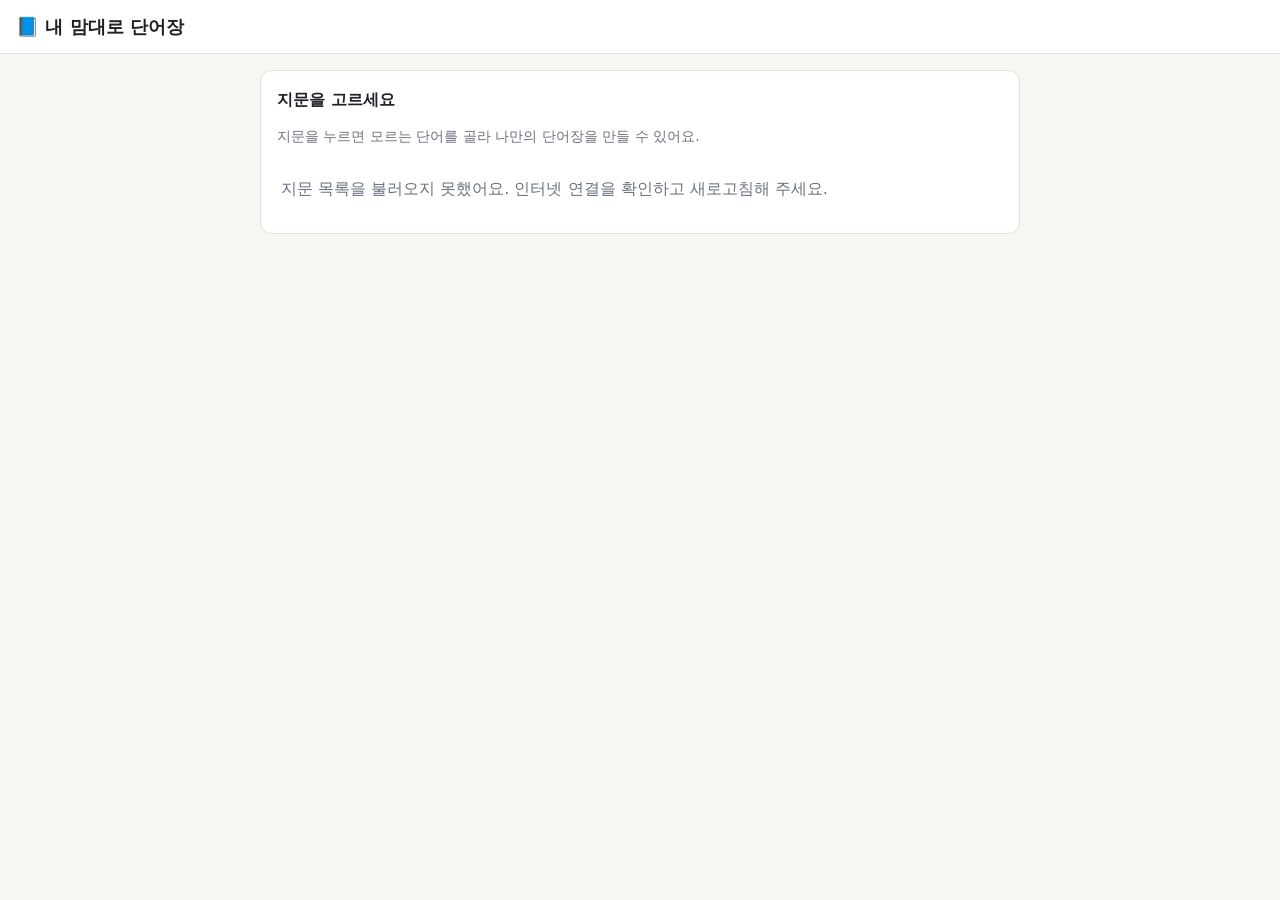
==== commit a6bde534: "단어장에 지문 제목 표시, PDF·엑셀 저장 버튼 추가 - 단어장 제목을 '지문 제목 단어장'으로 표시 - PDF 저장 버튼 (인쇄 창에서 'PDF로 저장' 안내) - 엑셀(.xl" ====
--- a/index.html
+++ b/index.html
@@ -173,7 +173,7 @@
   @media print {
     @page { margin: 15mm; }
     body { background: #fff; color: #000; }
-    header, #teacher, #passagePanel, #tabs, td.del, th.del, #count, #bookPanel > h2, .hint { display: none !important; }
+    header, #teacher, #passagePanel, #tabs, td.del, th.del, #bookHead, .hint { display: none !important; }
     main { padding: 0; max-width: none; }
     #student { display: block; }
     #bookPanel { border: none; padding: 0; position: static; max-height: none; overflow: visible; }
@@ -195,7 +195,9 @@
       <span>이름</span>
       <input type="text" id="studentName" placeholder="이름 입력" autocomplete="off">
     </div>
-    <button id="printBtn" class="primary">🖨 인쇄 / PDF 저장</button>
+    <button id="pdfBtn" class="primary">📄 PDF 저장</button>
+    <button id="xlsxBtn">📊 엑셀 저장</button>
+    <button id="printBtn">🖨 인쇄</button>
     <button id="resetBtn" class="danger">초기화</button>
   </div>
 </header>
@@ -263,7 +265,7 @@
     <div id="bookPanel" class="panel">
       <h2 id="printTitle"></h2>
       <div id="bookHead">
-        <h2>나만의 단어장</h2>
+        <h2 id="bookTitle">나만의 단어장</h2>
         <span id="count"></span>
       </div>
       <table>
@@ -3093,6 +3095,86 @@
     return ok;
   }
 
+  // ---------- 파일 저장 ----------
+  function downloadBlob(blob, filename) {
+    const a = document.createElement('a');
+    a.href = URL.createObjectURL(blob);
+    a.download = filename;
+    document.body.append(a);
+    a.click();
+    a.remove();
+    setTimeout(() => URL.revokeObjectURL(a.href), 2000);
+  }
+
+  // 라이브러리 없이 만드는 최소 엑셀(.xlsx) 파일. rows: 2차원 배열, widths: 열 너비
+  function makeXlsx(rows, widths) {
+    const esc = (s) => String(s).replace(/[&<>"]/g, (c) => ({ '&': '&amp;', '<': '&lt;', '>': '&gt;', '"': '&quot;' }[c]))
+      .replace(/[\x00-\x08\x0B\x0C\x0E-\x1F]/g, '');
+    const col = (i) => String.fromCharCode(65 + i);
+    const sheetRows = rows.map((r, ri) => `<row r="${ri + 1}">` + r.map((v, ci) => {
+      const ref = col(ci) + (ri + 1);
+      return typeof v === 'number'
+        ? `<c r="${ref}"><v>${v}</v></c>`
+        : `<c r="${ref}" t="inlineStr"><is><t xml:space="preserve">${esc(v)}</t></is></c>`;
+    }).join('') + '</row>').join('');
+    const x = '<?xml version="1.0" encoding="UTF-8" standalone="yes"?>';
+    const files = {
+      '[Content_Types].xml': x + '<Types xmlns="http://schemas.openxmlformats.org/package/2006/content-types">'
+        + '<Default Extension="rels" ContentType="application/vnd.openxmlformats-package.relationships+xml"/>'
+        + '<Default Extension="xml" ContentType="application/xml"/>'
+        + '<Override PartName="/xl/workbook.xml" ContentType="application/vnd.openxmlformats-officedocument.spreadsheetml.sheet.main+xml"/>'
+        + '<Override PartName="/xl/worksheets/sheet1.xml" ContentType="application/vnd.openxmlformats-officedocument.spreadsheetml.worksheet+xml"/>'
+        + '</Types>',
+      '_rels/.rels': x + '<Relationships xmlns="http://schemas.openxmlformats.org/package/2006/relationships">'
+        + '<Relationship Id="rId1" Type="http://schemas.openxmlformats.org/officeDocument/2006/relationships/officeDocument" Target="xl/workbook.xml"/>'
+        + '</Relationships>',
+      'xl/workbook.xml': x + '<workbook xmlns="http://schemas.openxmlformats.org/spreadsheetml/2006/main" xmlns:r="http://schemas.openxmlformats.org/officeDocument/2006/relationships">'
+        + '<sheets><sheet name="단어장" sheetId="1" r:id="rId1"/></sheets></workbook>',
+      'xl/_rels/workbook.xml.rels': x + '<Relationships xmlns="http://schemas.openxmlformats.org/package/2006/relationships">'
+        + '<Relationship Id="rId1" Type="http://schemas.openxmlformats.org/officeDocument/2006/relationships/worksheet" Target="worksheets/sheet1.xml"/>'
+        + '</Relationships>',
+      'xl/worksheets/sheet1.xml': x + '<worksheet xmlns="http://schemas.openxmlformats.org/spreadsheetml/2006/main">'
+        + '<cols>' + widths.map((w, i) => `<col min="${i + 1}" max="${i + 1}" width="${w}" customWidth="1"/>`).join('') + '</cols>'
+        + `<sheetData>${sheetRows}</sheetData></worksheet>`,
+    };
+    return new Blob([zipStore(files)], { type: 'application/vnd.openxmlformats-officedocument.spreadsheetml.sheet' });
+  }
+
+  // 압축 없이(store) 묶는 간단한 zip
+  function zipStore(files) {
+    const enc = new TextEncoder();
+    const crcTable = Array.from({ length: 256 }, (_, n) => {
+      let c = n;
+      for (let k = 0; k < 8; k++) c = c & 1 ? 0xEDB88320 ^ (c >>> 1) : c >>> 1;
+      return c >>> 0;
+    });
+    const crc32 = (b) => { let c = 0xFFFFFFFF; for (const x of b) c = crcTable[(c ^ x) & 0xFF] ^ (c >>> 8); return (c ^ 0xFFFFFFFF) >>> 0; };
+    const parts = [], central = [];
+    let offset = 0;
+    for (const [name, text] of Object.entries(files)) {
+      const nm = enc.encode(name), data = enc.encode(text), crc = crc32(data);
+      const lh = new DataView(new ArrayBuffer(30));
+      lh.setUint32(0, 0x04034b50, true); lh.setUint16(4, 20, true); lh.setUint16(6, 0x0800, true);
+      lh.setUint16(8, 0, true); lh.setUint16(10, 0, true); lh.setUint16(12, 0x21, true);
+      lh.setUint32(14, crc, true); lh.setUint32(18, data.length, true); lh.setUint32(22, data.length, true);
+      lh.setUint16(26, nm.length, true); lh.setUint16(28, 0, true);
+      const ch = new DataView(new ArrayBuffer(46));
+      ch.setUint32(0, 0x02014b50, true); ch.setUint16(4, 20, true); ch.setUint16(6, 20, true); ch.setUint16(8, 0x0800, true);
+      ch.setUint16(10, 0, true); ch.setUint16(12, 0, true); ch.setUint16(14, 0x21, true);
+      ch.setUint32(16, crc, true); ch.setUint32(20, data.length, true); ch.setUint32(24, data.length, true);
+      ch.setUint16(28, nm.length, true); ch.setUint32(42, offset, true);
+      parts.push(new Uint8Array(lh.buffer), nm, data);
+      central.push(new Uint8Array(ch.buffer), nm);
+      offset += 30 + nm.length + data.length;
+    }
+    const cdSize = central.reduce((s, b) => s + b.length, 0);
+    const end = new DataView(new ArrayBuffer(22));
+    end.setUint32(0, 0x06054b50, true);
+    end.setUint16(8, central.length / 2, true); end.setUint16(10, central.length / 2, true);
+    end.setUint32(12, cdSize, true); end.setUint32(16, offset, true);
+    return new Blob([...parts, ...central, new Uint8Array(end.buffer)]);
+  }
+
   // ---------- 외부 사전 ----------
   // 내장 사전에 없는 단어는 MyMemory 무료 번역(키 불필요)으로 한국어 뜻을 찾는다.
   // 결과는 브라우저에 캐시해서 같은 단어를 다시 묻지 않는다.
@@ -3459,6 +3541,7 @@
     $('#studentTools').classList.remove('hidden');
     document.title = `${title} · 내 맘대로 단어장`;
     $('#passageTitle').textContent = title;
+    $('#bookTitle').textContent = `${title} 단어장`;
 
     // 저장된 지문은 id별로, 링크 지문은 내용별로 단어장을 따로 보관한다
     const key = id ? 'vocab.v1.book.id.' + id : 'vocab.v1.book.' + hashOf(title + '\n' + text);
@@ -3551,18 +3634,41 @@
       });
       $('#empty').classList.toggle('hidden', words.length > 0);
       $('#count').textContent = words.length ? `${words.length}개` : '';
-      $('#printBtn').disabled = words.length === 0;
+      ['#printBtn', '#pdfBtn', '#xlsxBtn'].forEach((s) => { $(s).disabled = words.length === 0; });
       updateActiveTabBadge(words.length);
     }
 
-    // PDF로 저장할 때 기본 파일 이름은 문서 제목을 따른다 → "지문 제목 - 이름"
-    $('#printBtn').addEventListener('click', () => {
+    // 저장 파일 이름: "지문 제목 - 이름"
+    const fileBase = () => {
+      const name = nameInput.value.trim();
+      return (title + (name ? ` - ${name}` : '')).replace(/[\\/:*?"<>|]/g, ' ').trim();
+    };
+
+    // 인쇄 / PDF: 브라우저 인쇄 창을 연다. PDF로 저장할 때 기본 파일 이름은 문서 제목을 따른다.
+    const printBook = () => {
       updatePrintTitle();
-      const name = nameInput.value.trim();
       const before = document.title;
-      document.title = (title + (name ? ` - ${name}` : '')).replace(/[\\/:*?"<>|]/g, ' ');
+      document.title = fileBase();
       window.print();
       setTimeout(() => { document.title = before; }, 1000);
+    };
+    $('#printBtn').addEventListener('click', printBook);
+    $('#pdfBtn').addEventListener('click', () => {
+      alert('인쇄 창이 열리면 [대상] 또는 [프린터]를 "PDF로 저장"으로 바꾸고 [저장]을 누르세요.');
+      printBook();
+    });
+
+    // 엑셀(.xlsx) 저장
+    $('#xlsxBtn').addEventListener('click', () => {
+      const name = nameInput.value.trim();
+      const rows = [
+        [`${title} 단어장`],
+        [name ? `이름: ${name}` : ''],
+        [],
+        ['번호', '영어', '원형', '한국어 뜻'],
+        ...words.map((x, i) => [i + 1, x.w, x.base !== x.w ? x.base : '', x.m]),
+      ];
+      downloadBlob(makeXlsx(rows, [6, 20, 18, 45]), fileBase() + '.xlsx');
     });
     $('#resetBtn').addEventListener('click', () => {
       if (!confirm('이 지문에서 고른 단어를 모두 지울까요?')) return;
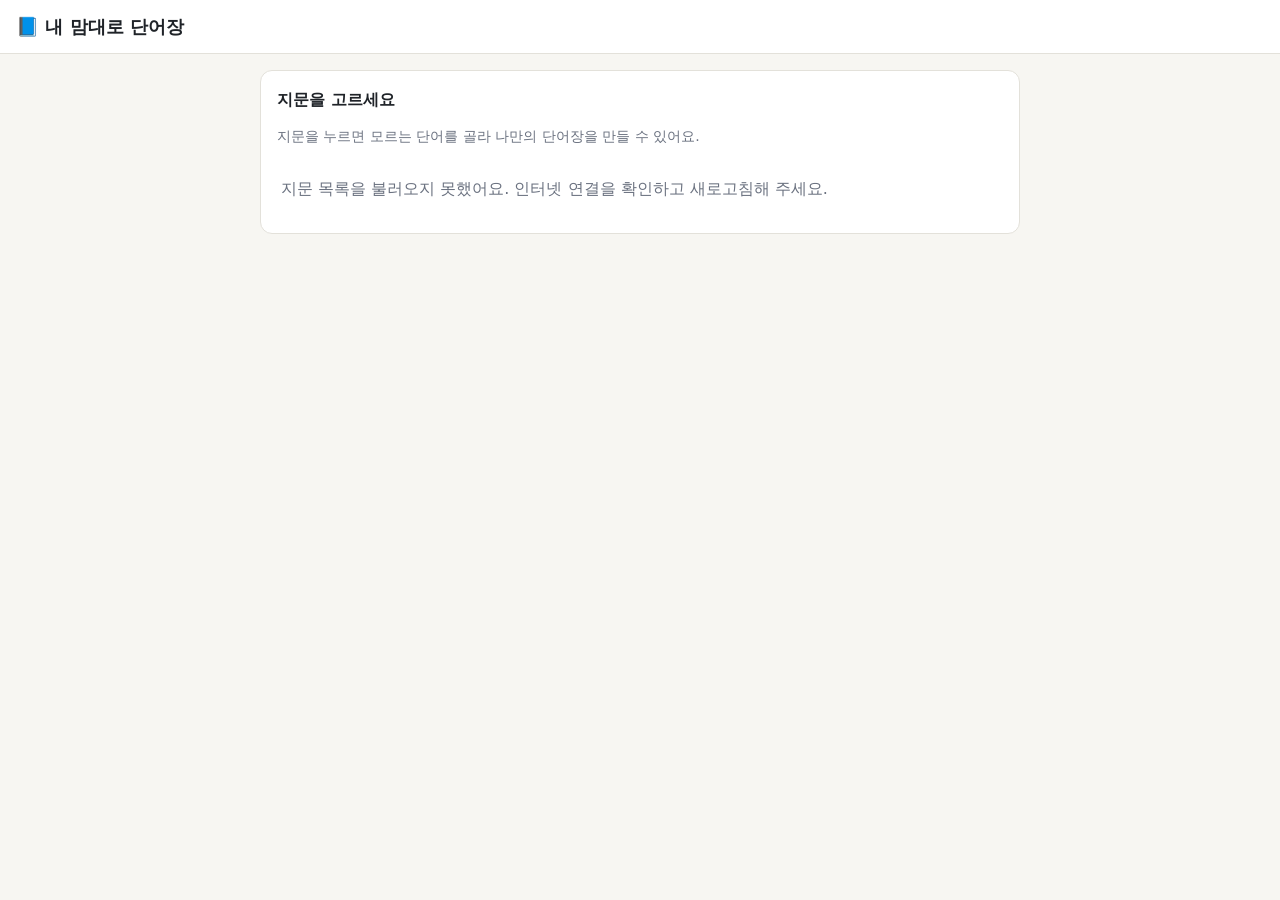
==== commit 09069764: "학생 구글 시트 만들기 Apps Script 주소 연결 - [구글 시트로 보내기]가 학생 학교 계정 드라이브에 단어장 시트를 자동으로 만들고 채움  Co-Authored-By: C" ====
--- a/index.html
+++ b/index.html
@@ -197,6 +197,7 @@
     </div>
     <button id="pdfBtn" class="primary">📄 PDF 저장</button>
     <button id="xlsxBtn">📊 엑셀 저장</button>
+    <button id="sheetsBtn">🟩 구글 시트로 보내기</button>
     <button id="printBtn">🖨 인쇄</button>
     <button id="resetBtn" class="danger">초기화</button>
   </div>
@@ -221,8 +222,8 @@
     <label for="tText">영어 지문</label>
     <textarea id="tText" placeholder="학생들에게 보여 줄 영어 지문을 붙여넣으세요."></textarea>
     <p class="hint" id="lenHint"></p>
-    <label for="tGloss">선생님 단어 뜻 목록 <span style="font-weight:400;color:var(--muted)">(선택 · 한 줄에 하나씩 "단어 = 문맥상 뜻")</span></label>
-    <textarea id="tGloss" style="min-height:160px" placeholder="bank = 둑, 강기슭&#10;resilient = 회복력 있는&#10;found = 찾았다"></textarea>
+    <label for="tGloss">선생님 단어 뜻 목록 <span style="font-weight:400;color:var(--muted)">(선택 · 한 줄에 하나씩 "지문 속 형태 = 원형 = 뜻" 또는 "단어 = 뜻")</span></label>
+    <textarea id="tGloss" style="min-height:160px" placeholder="studied = study = 공부하다&#10;banks = bank = 둑, 강기슭&#10;resilient = resilient = 회복력 있는"></textarea>
     <p class="hint" id="glossHint">학생이 이 목록에 있는 단어를 누르면 선생님 뜻이 가장 먼저 나와요. 목록에 없는 단어는 내장 사전 → 외부 사전 순으로 찾아요.</p>
     <div class="row">
       <button id="askGpt" class="primary">ChatGPT로 뜻 목록 만들기 ↗</button>
@@ -273,6 +274,7 @@
         <tbody id="book"></tbody>
       </table>
       <p id="empty">아직 고른 단어가 없어요.</p>
+      <div id="exportHint" class="hint hidden" style="border:1px solid var(--accent);border-radius:8px;padding:10px 12px;margin-top:12px;color:var(--text);line-height:1.7"></div>
       <p class="hint">뜻은 눌러서 고칠 수 있어요. 내장 사전에 없는 단어는 외부 사전(자동 번역)에서 찾아 주고, [사전]을 누르면 네이버 영어사전에서 확인할 수 있어요. 단어장은 이 기기의 브라우저에 자동 저장됩니다.</p>
     </div>
   </section>
@@ -3028,21 +3030,50 @@
     return word.toLowerCase().replace(/’/g, "'").replace(/'s$|'$/, '');
   }
 
-  // 원형 후보를 차례로 찾는다: 선생님 목록 → 내장 사전
+  // 원형과 뜻을 찾는다: 선생님 목록 → 내장 사전. base는 단어장에 올라갈 원형.
   function lookup(word, gloss) {
     const cands = candidates(word);
-    for (const c of cands) if (gloss && gloss.has(c)) return { base: c, meaning: gloss.get(c), src: 'teacher' };
+    for (const c of cands) if (gloss && gloss.has(c)) { const g = gloss.get(c); return { base: g.base, meaning: g.meaning, src: 'teacher' }; }
     for (const c of cands) if (DICT.has(c)) return { base: c, meaning: DICT.get(c), src: 'dict' };
     return { base: cands[0], meaning: '', src: '' };
   }
 
-  // 선생님 목록: "단어 = 뜻" (=, 탭, :, - 구분 모두 허용)
+  // 원형 추정: 불규칙 변화 → 내장 사전에 있는 원형 후보 → 그대로
+  function guessBase(word) {
+    const w = normalize(word);
+    if (IRREGULAR[w]) return IRREGULAR[w];
+    if (DICT.has(w)) return w;
+    return candidates(w).find((c) => DICT.has(c)) || w;
+  }
+
+  // 선생님 목록. 한 줄에 하나씩:
+  //   "지문 속 형태 = 원형 = 원형의 뜻"  (예: studied = study = 공부하다)
+  //   "단어 = 뜻"                        (=, 탭, :, - 구분 모두 허용. 원형은 앱이 추정)
+  // 결과: Map(형태 → {base, meaning}). 원형으로도 찾을 수 있게 함께 넣는다. .count = 인식된 줄 수
   function parseGloss(str) {
     const map = new Map();
-    (str || '').split(/\r?\n/).forEach((line) => {
-      const m = line.match(/^\s*[-*•\d.)\s]*([A-Za-z][A-Za-z'’ -]*?)\s*(?:=|\t|:|\s-\s|–|—)\s*(.+?)\s*$/);
-      if (m) map.set(normalize(m[1].trim()), m[2]);
+    let count = 0;
+    const isWord = (s) => /^[A-Za-z][A-Za-z'’ -]*$/.test(s);
+    (str || '').split(/\r?\n/).forEach((raw) => {
+      const line = raw.replace(/^\s*(?:[-*•]|\d+[.)])\s*/, '').trim();
+      const parts = line.split(/\s*=\s*/);
+      if (parts.length >= 3 && isWord(parts[0]) && isWord(parts[1])) {
+        const surface = normalize(parts[0]), base = normalize(parts[1]);
+        const meaning = parts.slice(2).join(' = ').trim();
+        if (!meaning) return;
+        map.set(surface, { base, meaning });
+        if (!map.has(base)) map.set(base, { base, meaning });
+        count++;
+        return;
+      }
+      const m = line.match(/^([A-Za-z][A-Za-z'’ -]*?)\s*(?:=|\t|:|\s-\s|–|—)\s*(.+?)$/);
+      if (m) {
+        const surface = normalize(m[1].trim());
+        map.set(surface, { base: guessBase(surface), meaning: m[2].trim() });
+        count++;
+      }
     });
+    map.count = count;
     return map;
   }
 
@@ -3232,6 +3263,20 @@
   // 선생님이 배포한 Apps Script 웹 앱 주소. 비어 있으면 저장된 지문 기능은 꺼지고 링크 방식만 쓴다.
   const API_URL = 'https://script.google.com/macros/s/AKfycbwE71w23SGbJVr6vrbqazxoceS82e9s_wDB_YWyUbX_tUvMPsriKK_1X-Y4jIzUSwsS/exec';
 
+  // 학생 계정으로 실행되는 '구글 시트 만들기' Apps Script 주소 (apps-script/SheetExport.gs).
+  // 비어 있으면 [구글 시트로 보내기]는 복사 → 붙여넣기 방식으로 동작한다.
+  const SHEETS_URL = 'https://script.google.com/a/macros/mmhs.hs.kr/s/AKfycbwpQWbnEn-Fd_P3cnRlY_Yz78xijd5JQ_2VUj4uDwgkxQRH8wUIRh2ofu6SY-kyeikS/exec';
+
+  // 주소에 실어 보낼 데이터: gzip 압축 후 base64url (d=), 압축이 안 되면 그대로 (p=)
+  async function packForUrl(str) {
+    const bytes = new TextEncoder().encode(str);
+    if ('CompressionStream' in window) {
+      const stream = new Blob([bytes]).stream().pipeThrough(new CompressionStream('gzip'));
+      return 'd=' + toB64(new Uint8Array(await new Response(stream).arrayBuffer()));
+    }
+    return 'p=' + toB64(bytes);
+  }
+
   const api = {
     // 모든 지문 [{id, title, text, gloss, updated}]. 실패하면 마지막으로 받은 목록(캐시)을 쓴다.
     async list() {
@@ -3371,7 +3416,7 @@
         const missing = ($('#tText').value.match(/[A-Za-z]+(?:['’][A-Za-z]+)*/g) || [])
           .map(normalize)
           .filter((w) => !seen.has(w) && seen.add(w) && !candidates(w).some((c) => glossMap.has(c)));
-        $('#glossHint').textContent = `단어 ${glossMap.size}개가 인식됐어요. `
+        $('#glossHint').textContent = `단어 ${glossMap.count}개가 인식됐어요. `
           + (missing.length
             ? `지문 단어 중 목록에 없는 ${missing.length}개(내장 사전으로 대신 찾아요): ${missing.join(', ')}`
             : '지문의 모든 단어가 목록에 있어요 ✓');
@@ -3385,8 +3430,10 @@
     const buildPrompt = () => {
       const text = $('#tText').value.trim();
       if (!text) { alert('영어 지문을 먼저 붙여넣어 주세요.'); return ''; }
-      return '다음 영어 지문에 나오는 모든 단어(a, the, is 같은 기본 단어 포함)의 한국어 뜻을 이 지문의 문맥에 맞게 정리해 줘.\n'
-        + '형식: 한 줄에 하나씩 "영어 단어 = 한국어 뜻" (지문에 나온 형태 그대로, 같은 단어는 한 번만, 설명·번호·표 없이)\n'
+      return '다음 영어 지문에 나오는 모든 단어(a, the, is 같은 기본 단어 포함)를 단어장용으로 정리해 줘. 뜻은 이 지문의 문맥에 맞게.\n'
+        + '형식: 한 줄에 하나씩 "지문에 나온 형태 = 원형 = 원형의 한국어 뜻"\n'
+        + '예: studied = study = 공부하다 / children = child = 아이 / beautiful = beautiful = 아름다운\n'
+        + '규칙: 동사는 동사원형, 명사는 단수형, 형용사·부사는 원급으로. 같은 형태는 한 번만. 설명·번호·표 없이.\n'
         + '지문은 맨 끝에 [지문 끝] 표시가 있어. 이 표시가 보이지 않으면 목록을 만들지 말고 "지문이 잘렸어요"라고만 답해 줘.\n\n'
         + text + '\n\n[지문 끝]';
     };
@@ -3473,7 +3520,7 @@
           const open = document.createElement('button'); open.type = 'button'; open.className = 'open';
           open.textContent = p.title;
           const s = document.createElement('span'); s.className = 'meta';
-          s.textContent = `단어 뜻 ${parseGloss(p.gloss).size}개`;
+          s.textContent = `단어 뜻 ${parseGloss(p.gloss).count}개`;
           open.append(s);
           open.addEventListener('click', () => {
             if (editingId !== p.id && hasContent() && !confirm('지금 쓰고 있는 내용 대신 이 지문을 불러올까요?')) return;
@@ -3567,14 +3614,18 @@
     }
     passage.append(text.slice(last));
 
+    // 단어장은 원형 기준: studied와 studies를 눌러도 study 하나로 담긴다
+    const found = new Map();
+    const find = (k) => { if (!found.has(k)) found.set(k, lookup(k, gloss)); return found.get(k); };
+
     passage.addEventListener('click', (e) => {
       const b = e.target.closest('.w');
       if (!b) return;
       const k = b.dataset.key;
-      const i = words.findIndex((x) => x.w === k);
+      const r = find(k);
+      const i = words.findIndex((x) => x.base === r.base);
       if (i >= 0) words.splice(i, 1);
       else {
-        const r = lookup(k, gloss);
         const x = { w: k, base: r.base, m: r.meaning, src: r.src };
         words.push(x);
         if (!x.m) fillExternal(x);
@@ -3598,19 +3649,15 @@
     }
 
     function render() {
-      const picked = new Set(words.map((x) => x.w));
-      passage.querySelectorAll('.w').forEach((b) => b.classList.toggle('picked', picked.has(b.dataset.key)));
+      const picked = new Set(words.map((x) => x.base));
+      passage.querySelectorAll('.w').forEach((b) => b.classList.toggle('picked', picked.has(find(b.dataset.key).base)));
 
       const tbody = $('#book');
       tbody.textContent = '';
       words.forEach((x, idx) => {
         const tr = document.createElement('tr');
         const no = document.createElement('td'); no.className = 'no'; no.textContent = idx + 1;
-        const en = document.createElement('td'); en.className = 'en'; en.textContent = x.w;
-        if (x.base !== x.w) {
-          const s = document.createElement('span'); s.className = 'base'; s.textContent = `원형: ${x.base}`;
-          en.append(s);
-        }
+        const en = document.createElement('td'); en.className = 'en'; en.textContent = x.base;
         const dl = document.createElement('a');
         dl.className = 'dictlink'; dl.href = naverLink(x.base); dl.target = '_blank'; dl.rel = 'noopener';
         dl.textContent = '사전 ↗'; dl.title = '네이버 영어사전에서 보기';
@@ -3634,7 +3681,7 @@
       });
       $('#empty').classList.toggle('hidden', words.length > 0);
       $('#count').textContent = words.length ? `${words.length}개` : '';
-      ['#printBtn', '#pdfBtn', '#xlsxBtn'].forEach((s) => { $(s).disabled = words.length === 0; });
+      ['#printBtn', '#pdfBtn', '#xlsxBtn', '#sheetsBtn'].forEach((s) => { $(s).disabled = words.length === 0; });
       updateActiveTabBadge(words.length);
     }
 
@@ -3658,18 +3705,60 @@
       printBook();
     });
 
-    // 엑셀(.xlsx) 저장
-    $('#xlsxBtn').addEventListener('click', () => {
+    // 엑셀·구글 시트에 들어갈 표
+    const bookRows = () => {
       const name = nameInput.value.trim();
-      const rows = [
+      return [
         [`${title} 단어장`],
         [name ? `이름: ${name}` : ''],
         [],
-        ['번호', '영어', '원형', '한국어 뜻'],
-        ...words.map((x, i) => [i + 1, x.w, x.base !== x.w ? x.base : '', x.m]),
+        ['영어', '한국어 뜻'],
+        ...words.map((x) => [x.base, x.m]),
       ];
-      downloadBlob(makeXlsx(rows, [6, 20, 18, 45]), fileBase() + '.xlsx');
+    };
+
+    // 엑셀(.xlsx) 저장
+    $('#xlsxBtn').addEventListener('click', () => {
+      downloadBlob(makeXlsx(bookRows(), [22, 50]), fileBase() + '.xlsx');
     });
+
+    // 구글 시트로 보내기
+    $('#sheetsBtn').addEventListener('click', async () => {
+      // 학생 계정으로 실행되는 Apps Script가 있으면: 학생 드라이브에 시트를 자동으로 만들어 채운다
+      if (SHEETS_URL) {
+        const win = window.open('', '_blank'); // 팝업 차단을 피하려고 클릭 직후 먼저 연다
+        const payload = JSON.stringify({ title, name: nameInput.value.trim(), file: fileBase(), rows: words.map((x) => [x.base, x.m]) });
+        const url = SHEETS_URL + '?' + await packForUrl(payload);
+        if (win) { win.opener = null; win.location.href = url; } else { location.href = url; }
+        showExportHint([
+          '✅ 새 탭에서 내 구글 시트를 만들고 있어요.',
+          '처음 한 번은 학교 구글 계정을 고르고 [허용]을 눌러 주세요. (허용한 뒤 시트가 안 생기면 버튼을 한 번 더 누르세요)',
+          '완료되면 [내 구글 시트 열기]를 누르세요. 같은 지문은 다시 보내면 같은 시트가 최신 내용으로 바뀌어요.',
+        ]);
+        return;
+      }
+      // 없으면: 표를 복사해 두고 새 구글 시트를 열어 붙여넣게 안내
+      const tsv = bookRows()
+        .map((r) => r.map((v) => String(v).replace(/[\t\r\n]+/g, ' ')).join('\t'))
+        .join('\n');
+      const copied = copyText(tsv);
+      window.open('https://sheets.new', '_blank', 'noopener');
+      showExportHint(copied
+        ? ['✅ 단어장을 복사했고, 새 구글 시트를 열었어요.',
+          '① 새 시트의 맨 왼쪽 위 칸(A1)을 누르고',
+          '② 붙여넣기 하세요 (Ctrl+V · 태블릿은 칸을 길게 눌러 [붙여넣기])',
+          `③ 위쪽 "제목 없는 스프레드시트"를 눌러 이름을 "${fileBase()}"(으)로 바꾸면 끝!`,
+          '구글 드라이브에 자동 저장되어 언제든 다시 열어 고칠 수 있어요.']
+        : ['⚠️ 자동 복사가 막혔어요. [엑셀 저장]으로 파일을 받은 뒤 구글 드라이브에 올려 구글 시트로 열어 주세요.']);
+    });
+
+    function showExportHint(lines) {
+      const box = $('#exportHint');
+      box.textContent = '';
+      lines.forEach((t) => { const p = document.createElement('div'); p.textContent = t; box.append(p); });
+      box.classList.remove('hidden');
+      box.scrollIntoView({ behavior: 'smooth', block: 'nearest' });
+    }
     $('#resetBtn').addEventListener('click', () => {
       if (!confirm('이 지문에서 고른 단어를 모두 지울까요?')) return;
       words = []; store.del(key); render();
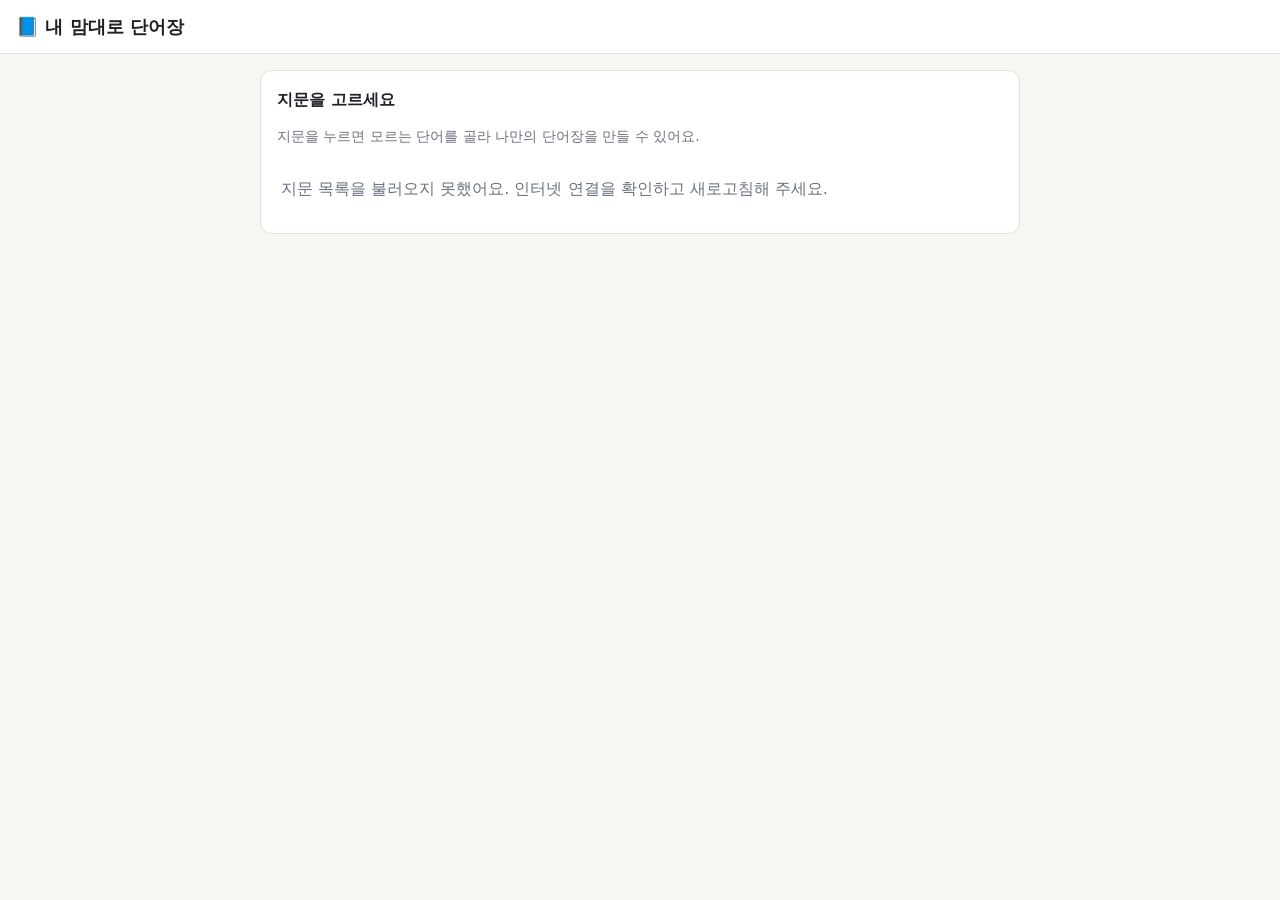
==== commit 7d674ab4: "학생 구글 시트를 파일 하나 + 지문별 탭으로 - SheetExport.gs: '이름 단어장' 파일 하나에 지문 제목으로 탭을 만들고, 다시 보내면 그 탭만 갱신 - 완료 화면의 " ====
--- a/index.html
+++ b/index.html
@@ -3727,13 +3727,19 @@
       // 학생 계정으로 실행되는 Apps Script가 있으면: 학생 드라이브에 시트를 자동으로 만들어 채운다
       if (SHEETS_URL) {
         const win = window.open('', '_blank'); // 팝업 차단을 피하려고 클릭 직후 먼저 연다
-        const payload = JSON.stringify({ title, name: nameInput.value.trim(), file: fileBase(), rows: words.map((x) => [x.base, x.m]) });
+        const name = nameInput.value.trim();
+        const payload = JSON.stringify({
+          title, name,
+          book: name ? `${name} 단어장` : '내 단어장', // 학생마다 시트 파일 하나, 지문은 탭으로
+          file: fileBase(), // 예전 버전 Apps Script 호환
+          rows: words.map((x) => [x.base, x.m]),
+        });
         const url = SHEETS_URL + '?' + await packForUrl(payload);
         if (win) { win.opener = null; win.location.href = url; } else { location.href = url; }
         showExportHint([
           '✅ 새 탭에서 내 구글 시트를 만들고 있어요.',
           '처음 한 번은 학교 구글 계정을 고르고 [허용]을 눌러 주세요. (허용한 뒤 시트가 안 생기면 버튼을 한 번 더 누르세요)',
-          '완료되면 [내 구글 시트 열기]를 누르세요. 같은 지문은 다시 보내면 같은 시트가 최신 내용으로 바뀌어요.',
+          `완료되면 [내 구글 시트 열기]를 누르세요. "${name ? name + ' 단어장' : '내 단어장'}" 시트 하나에 지문마다 탭이 생기고, 같은 지문을 다시 보내면 그 탭이 최신 내용으로 바뀌어요.`,
         ]);
         return;
       }
